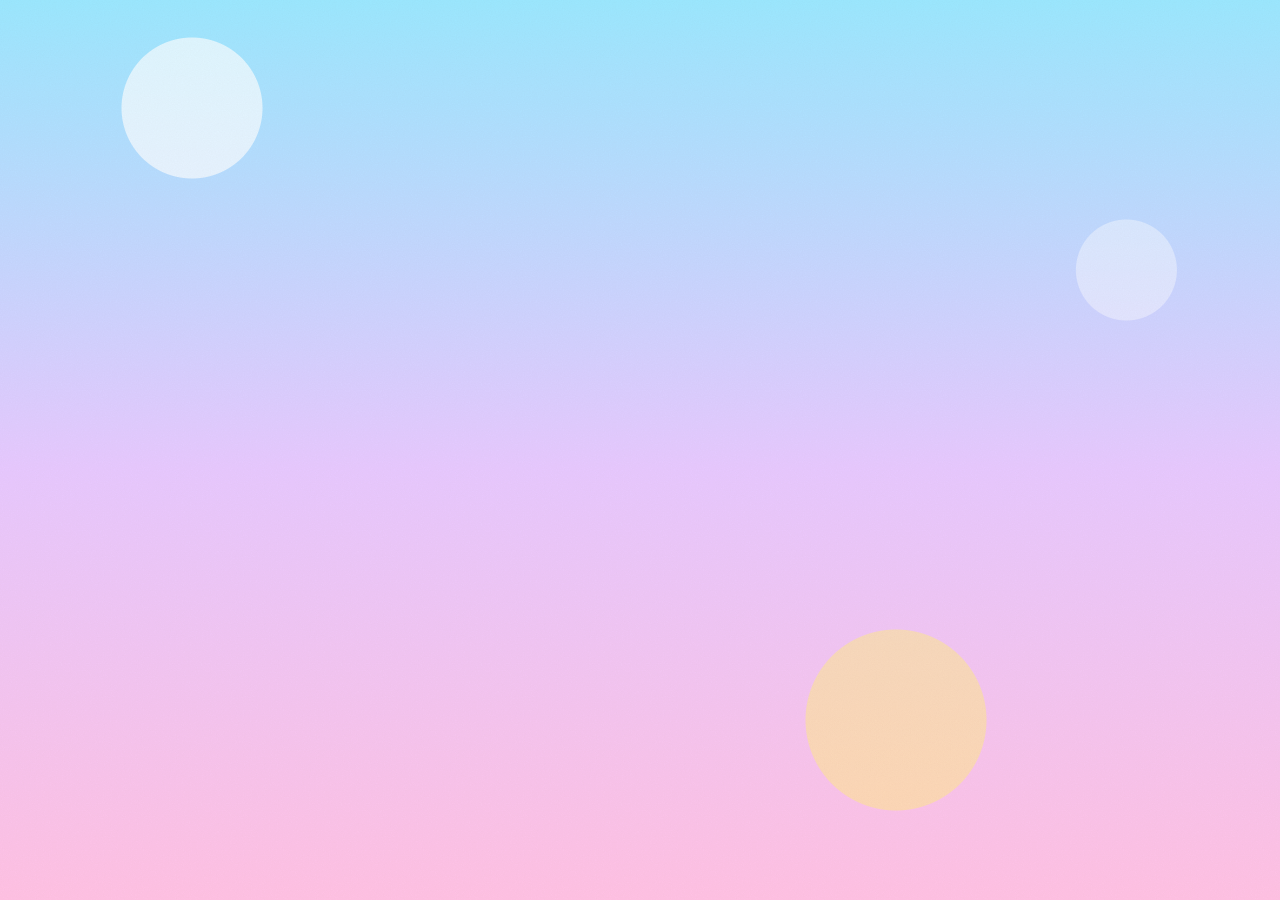
==== src/p1_head.html @ fa589438 "v10: kaynak parçalar ve derlenmiş index.html" ====
<!DOCTYPE html>
<html lang="tr">
<head>
<meta charset="UTF-8">
<meta name="viewport" content="width=device-width,initial-scale=1,maximum-scale=1,user-scalable=no,viewport-fit=cover">
<meta name="theme-color" content="#FFE3EA">
<meta name="description" content="Mesafeler Uçar Gider — Bird &amp; Birdie'nin uzak mesafe aşkını anlatan cozy birleştirme (merge) oyunu. Distances Fly Away: a cozy merge game.">
<meta name="apple-mobile-web-app-capable" content="yes"><meta name="mobile-web-app-capable" content="yes">
<meta property="og:title" content="Mesafeler Uçar Gider"><meta property="og:description" content="Mektupları birleştir, kargola, mesafeleri kısalt. Cozy bir uzak mesafe aşkı oyunu 💞"><meta property="og:type" content="website">
<link rel="icon" href="data:image/svg+xml,%3Csvg xmlns='http://www.w3.org/2000/svg' viewBox='0 0 100 100'%3E%3Ctext y='.9em' font-size='90'%3E%F0%9F%90%A5%3C/text%3E%3C/svg%3E">
<link rel="manifest" href="manifest.webmanifest">
<link rel="apple-touch-icon" href="icon-192.png">
<title>Mesafeler Uçar Gider</title>
<style>
:root{
  --ink:#6B4A45;--ink2:#A07A74;--paper:#FFFBF4;--pink:#FF8FB0;--pinkd:#E2638A;--pink2:#FFC4D3;
  --bg1:#FFEFF3;--bg2:#FFF7E8;--bg3:#FCE6C6;
  --tray1:#F4C79C;--tray2:#E6A675;--trayE:#B97A4E;--cell:#FFF7EC;--cellS:#F0D6BE;
  --sh:rgba(120,70,60,.28);
  --bw:max(250px,min(calc(100vw - 24px),420px,calc(100vh - 540px)));
  --bw:max(250px,min(calc(100vw - 24px),420px,calc(100dvh - 470px)));
  --cs:calc((var(--bw) - 40px)/5);
}
body[data-theme=autumn]{--bg1:#FFE6CC;--bg2:#FFF1DA;--bg3:#F6D3A6;--pink:#F59A4B;--pinkd:#D9741E;--pink2:#FFD2A8;--tray1:#CF935F;--tray2:#AE6B40;--trayE:#7B4A2B;--cell:#FFEFD9;--cellS:#EBCDA6}
body[data-theme=snow]{--bg1:#E4F2FF;--bg2:#F4FAFF;--bg3:#D3E8FA;--pink:#6EB5F2;--pinkd:#3F8FD6;--pink2:#BFE0FA;--tray1:#D3E8F9;--tray2:#A8CBEA;--trayE:#6A97C0;--cell:#F7FBFF;--cellS:#D3E5F4}
*{box-sizing:border-box;-webkit-tap-highlight-color:transparent}
html,body{margin:0;min-height:100%}
body{font-family:ui-rounded,"SF Pro Rounded","Nunito","Quicksand","Trebuchet MS",system-ui,sans-serif;color:var(--ink);background:linear-gradient(180deg,var(--bg1) 0%,var(--bg2) 55%,var(--bg3) 100%) fixed;-webkit-user-select:none;user-select:none;touch-action:manipulation;overscroll-behavior:none;overflow-x:hidden;transition:background .6s}
body::before{content:"";position:fixed;inset:0;pointer-events:none;z-index:0;opacity:.55;mix-blend-mode:multiply;background:url("data:image/svg+xml,%3Csvg xmlns='http://www.w3.org/2000/svg' width='140' height='140'%3E%3Cfilter id='n'%3E%3CfeTurbulence type='fractalNoise' baseFrequency='.85' numOctaves='2' stitchTiles='stitch'/%3E%3CfeColorMatrix values='0 0 0 0 .55 0 0 0 0 .38 0 0 0 0 .33 0 0 0 .25 0'/%3E%3C/filter%3E%3Crect width='100%25' height='100%25' filter='url(%23n)'/%3E%3C/svg%3E")}
button{font:inherit;color:inherit}
input,textarea{font:inherit;color:var(--ink);-webkit-user-select:text;user-select:text}
#bg{position:fixed;inset:0;pointer-events:none;overflow:hidden;z-index:0}
#bg span{position:absolute;bottom:-40px;opacity:.5;animation:drift linear infinite}
@keyframes drift{0%{transform:translateY(0) rotate(0)}100%{transform:translateY(-110vh) rotate(30deg)}}
.awning{position:relative;z-index:3;height:16px;background:repeating-linear-gradient(90deg,var(--pink) 0 22px,#fff 22px 44px);border-bottom:3px solid var(--ink)}
.awning::after{content:"";position:absolute;left:0;right:0;top:100%;height:11px;background:radial-gradient(circle at 11px 0,var(--pink) 10px,transparent 10.5px) 0 0/44px 11px repeat-x,radial-gradient(circle at 33px 0,#fff 10px,transparent 10.5px) 0 0/44px 11px repeat-x;filter:drop-shadow(0 2px 0 var(--ink))}
#app{position:relative;z-index:1;max-width:460px;margin:0 auto;padding:16px 12px 26px;display:flex;flex-direction:column;gap:9px}
.panel{background:var(--paper);border:2.5px solid var(--ink);border-radius:20px;box-shadow:0 4px 0 rgba(107,74,69,.28)}

/* header */
.top{display:flex;align-items:center;gap:6px}
.logo{flex:1;min-width:0;line-height:1;position:relative;padding-top:12px}
.logoCat{position:absolute;left:2px;top:-6px;width:34px;height:26px;pointer-events:none}
.l1{display:block;font-size:clamp(14px,4.6vw,19px);overflow:hidden;text-overflow:ellipsis;font-weight:900;color:#fff;-webkit-text-stroke:5px var(--ink);paint-order:stroke fill;letter-spacing:.2px;text-shadow:0 2px 0 var(--ink);white-space:nowrap}
.l2{display:block;white-space:nowrap;overflow:hidden;text-overflow:ellipsis;font-size:11px;font-weight:900;color:var(--pinkd);margin-top:3px}
.hpill{background:var(--paper);border:2.5px solid var(--ink);border-radius:99px;padding:4px 10px;font-weight:900;font-size:14px;box-shadow:0 3px 0 rgba(107,74,69,.28);display:flex;gap:4px;align-items:center}
.hpill.bump{animation:bump .4s}
@keyframes bump{50%{transform:scale(1.18)}}
.ibtn{position:relative;width:36px;height:36px;border:2.5px solid var(--ink);border-radius:50%;background:var(--paper);box-shadow:0 3px 0 rgba(107,74,69,.28);font-size:17px;cursor:pointer;padding:0;line-height:1}
.ibtn:active{transform:translateY(2px);box-shadow:0 1px 0 rgba(107,74,69,.28)}
.dot{position:absolute;top:-3px;right:-3px;width:13px;height:13px;border-radius:50%;background:#FF4F7B;border:2px solid #fff;display:none;animation:pulse 1.2s infinite}
.dot.on{display:block}

/* distance */
.distance{padding:8px 12px 6px}
.d-top{display:flex;justify-content:space-between;align-items:baseline;font-size:11px;font-weight:900;color:var(--ink2);gap:6px}
.d-top>span:first-child,.d-top>span:last-child{flex:1;min-width:0;white-space:nowrap;overflow:hidden;text-overflow:ellipsis}
.d-top>span:last-child{text-align:right}
.d-top .km{flex:none;font-size:20px;color:var(--ink);font-weight:900}
.d-top .km small{font-size:11px;color:var(--ink2);font-weight:900}
.track{--p:0;position:relative;height:38px;margin-top:2px}
.bar{position:absolute;left:17px;right:17px;top:15px;height:11px;border-radius:99px;border:2px solid var(--ink);background:repeating-linear-gradient(90deg,var(--pink2) 0 8px,#fff 8px 14px);overflow:hidden}
.fill{height:100%;width:calc(var(--p)*100%);background:linear-gradient(90deg,var(--pink2),var(--pink))}
.runner,.runner2,.goal{position:absolute;top:0;width:38px;height:38px}
.runner{left:calc((100% - 34px)*var(--p) - 2px);z-index:2}
.runner2{left:calc((100% - 34px)*var(--p) - 30px);top:8px;width:30px;height:30px;z-index:1;animation:trot .6s infinite}
.goal{right:-3px}
.runner svg,.runner2 svg,.goal svg{width:100%;height:100%;display:block}
.track.close .goal{animation:bounce .7s infinite}
@keyframes bounce{50%{transform:translateY(-4px)}}
@keyframes trot{50%{transform:translateY(-2px)}}

/* order + feed */
.row{display:flex;gap:8px;align-items:stretch}
.order{flex:1;min-width:0;padding:8px 10px 10px;position:relative;transition:transform .3s,opacity .3s,background .3s}
.order.swap{animation:slideIn .45s}
@keyframes slideIn{0%{transform:translateX(-30px);opacity:0}100%{transform:none;opacity:1}}
.order.done{background:#EEFFF4}
.order.rushing{background:#FFF6D8}
.o-head{display:flex;justify-content:space-between;align-items:center;gap:6px;font-weight:900;font-size:12.5px}
.o-head span{min-width:0;overflow:hidden;text-overflow:ellipsis;white-space:nowrap}
.o-head em{flex:none;font-style:normal;font-size:10.5px;background:#FFE9A8;border:2px solid var(--ink);border-radius:99px;padding:1px 7px;color:var(--ink);white-space:nowrap}
.o-say{margin:4px 0 6px;font-size:11.5px;font-weight:800;color:var(--ink2);line-height:1.25}
.rush{display:none;position:relative;height:14px;border-radius:99px;border:2px solid var(--ink);background:#fff;margin-bottom:6px;overflow:hidden}
.rush.on{display:block}
.rush i{display:block;height:100%;width:100%;background:linear-gradient(90deg,#FFB347,#FF6B6B);transform-origin:left;transition:width .4s linear}
.rush span{position:absolute;inset:0;display:grid;place-items:center;font-size:9.5px;font-weight:900;color:var(--ink)}
.reqs{display:flex;flex-wrap:wrap;gap:6px}
.req{flex:1 1 104px;display:flex;align-items:center;gap:7px;padding:4px 7px;border-radius:15px;background:#fff;border:2.5px dashed var(--pink);cursor:pointer;min-width:0;transition:transform .15s,background .2s}
.req .rt{display:flex;flex-direction:column;line-height:1.1;min-width:0}
.req .rt b{font-size:10.5px;font-weight:900}
.req .rt span{font-size:12px;font-weight:900;color:var(--pinkd)}
.req.want{border-color:#4FBF8B;background:#EEFFF6;animation:pulse 1s infinite}
.req.over{transform:scale(1.07);background:#FFF2F7;border-style:solid}
.req.ok{opacity:.7;border-style:solid;border-color:#7ACFA3;background:#F3FFF8}
.req.ok .rt span{color:#2FA06F}
@keyframes pulse{50%{transform:scale(1.05)}}
.mini{width:38px;height:38px;border-radius:13px;background:radial-gradient(circle at 30% 25%,#fff,var(--t1) 55%,var(--t2));border:2px solid var(--ink);display:grid;place-items:center;flex:none;position:relative}
.mini svg{width:84%;height:84%}
.req.ok .mini::after{content:"✔";position:absolute;right:-6px;bottom:-6px;width:16px;height:16px;border-radius:50%;background:#4FBF8B;color:#fff;font-size:10px;display:grid;place-items:center;border:2px solid #fff}

.feed{position:relative;flex:none;width:104px;min-height:132px;border-radius:20px;overflow:hidden;border:3px solid var(--ink);box-shadow:0 4px 0 rgba(107,74,69,.28);background:#FFE9F0}
.scene{position:absolute;inset:0;width:100%;height:100%}
.live{position:absolute;top:5px;left:5px;z-index:3;font-size:9px;font-weight:900;color:#fff;background:#FF5E84;border:1.5px solid var(--ink);border-radius:99px;padding:1px 6px;display:flex;gap:4px;align-items:center}
.live i{width:6px;height:6px;border-radius:50%;background:#fff;animation:blink 1.2s infinite}
@keyframes blink{50%{opacity:.2}}
.fname{position:absolute;bottom:3px;left:50%;transform:translateX(-50%);z-index:3;font-size:9.5px;font-weight:900;color:#fff;background:rgba(107,74,69,.7);border-radius:99px;padding:1px 8px;white-space:nowrap;max-width:96%;overflow:hidden;text-overflow:ellipsis}
#feedBird{position:absolute;left:50%;bottom:18px;width:78px;margin-left:-34px;z-index:2}
#feedCat{position:absolute;left:2px;bottom:16px;width:38px;z-index:3}
.pip{position:absolute;right:4px;top:24px;width:34px;height:34px;border-radius:12px;border:2px solid var(--ink);background:#CFE9FF;z-index:4;overflow:hidden;box-shadow:0 2px 0 rgba(0,0,0,.15)}
.pip svg{width:120%;height:120%;margin:-8% 0 0 -10%}
.fb-in{transform-origin:50% 90%}
.hop .fb-in{animation:hop .55s ease-in-out 3}
@keyframes hop{0%,100%{transform:translateY(0) scale(1,1)}30%{transform:translateY(-14px) scale(.96,1.05)}60%{transform:translateY(0) scale(1.05,.95)}}
.idle .fb-in{animation:breathe 3s ease-in-out infinite}
@keyframes breathe{50%{transform:scale(1.03,.98)}}
.fsay{position:absolute;top:26px;left:5px;right:5px;z-index:5;background:#fff;border:2px solid var(--ink);border-radius:12px;padding:3px 6px;font-size:9.5px;font-weight:900;text-align:center;line-height:1.2;opacity:0;transform:translateY(4px) scale(.9);transition:.25s}
.fsay.show{opacity:1;transform:none}
.fhl{position:absolute;inset:0;pointer-events:none;overflow:hidden;z-index:6}
.fh{position:absolute;bottom:40px;font-size:15px;animation:fup 1.6s ease-out forwards}
@keyframes fup{0%{opacity:0;transform:translateY(0) scale(.5)}20%{opacity:1}100%{opacity:0;transform:translateY(-80px) scale(1.2)}}

/* svg critters */
.eyes{transform-origin:60px 57px;animation:eblink 4.2s infinite}
.ceyes{transform-origin:60px 52px;animation:eblink 5s infinite}
@keyframes eblink{0%,93%,100%{transform:scaleY(1)}96%{transform:scaleY(.08)}}
.wl{transform-origin:24px 62px}.wr{transform-origin:96px 62px}
.flap .wl{animation:flapL .5s ease-in-out infinite}
.flap .wr{animation:flapR .5s ease-in-out infinite}
@keyframes flapL{50%{transform:rotate(-22deg)}}
@keyframes flapR{50%{transform:rotate(22deg)}}
.tail{transform-origin:92px 98px;animation:wag 2.6s ease-in-out infinite}
@keyframes wag{50%{transform:rotate(12deg)}}
.steam{animation:steam 2.4s ease-in-out infinite}
@keyframes steam{0%,100%{opacity:.25;transform:translateY(1px)}50%{opacity:.8;transform:translateY(-2px)}}

/* board */
.boardWrap{display:flex;justify-content:center;padding-top:26px}
.boardBox{position:relative;width:var(--bw)}
.bcat{position:absolute;left:14px;top:-30px;width:78px;height:44px;z-index:3;cursor:pointer}
.bcat svg{width:100%;height:100%;display:block;overflow:visible}
.bcat:active{transform:scale(.95)}
.bcat2{position:absolute;right:16px;top:-22px;width:56px;height:36px;z-index:3;cursor:pointer}
.bcat2 svg{width:100%;height:100%;display:block;overflow:visible}
.board{position:relative;z-index:2;width:var(--bw);height:var(--bw);padding:8px;display:grid;grid-template-columns:repeat(5,1fr);grid-template-rows:repeat(5,1fr);gap:6px;border-radius:28px;border:4px solid var(--trayE);background:repeating-linear-gradient(97deg,rgba(255,255,255,.09) 0 3px,transparent 3px 11px),linear-gradient(160deg,var(--tray1),var(--tray2));box-shadow:0 7px 0 var(--trayE),0 0 0 2.5px var(--ink),0 16px 28px var(--sh);touch-action:none}
.cell{position:relative;border-radius:17px;background:var(--cell);border:2px solid rgba(107,74,69,.32);box-shadow:inset 0 -4px 0 var(--cellS);display:flex;align-items:center;justify-content:center;transition:transform .12s,background .15s}
.cell.empty::after{content:"🐾";font-size:calc(var(--cs)*.34);opacity:.1;filter:grayscale(1)}
.cell.sel{outline:3px solid var(--pink);outline-offset:-1px;transform:translateY(-2px);background:#FFF0F5}
.cell.sel .item{animation:wob 1s ease-in-out infinite}
.cell.hint{box-shadow:inset 0 0 0 3px #8EE0B8,inset 0 -4px 0 #CDEFDD}
.cell.over{background:#FFE6F0;transform:scale(1.06)}
.cell.dragging .item{opacity:.25}
.cell.spot{animation:spot 1s ease-in-out infinite;z-index:2}
.spot{animation:spot 1s ease-in-out infinite}
@keyframes spot{50%{box-shadow:0 0 0 4px #FFD66B,0 0 16px 6px rgba(255,200,60,.7)}}
@keyframes wob{25%{transform:rotate(-5deg)}75%{transform:rotate(5deg)}}
.item{width:90%;height:90%;border-radius:36%;position:relative;display:flex;align-items:center;justify-content:center;background:radial-gradient(circle at 32% 25%,#fff 0,var(--t1) 52%,var(--t2) 100%);box-shadow:inset 0 -5px 0 rgba(0,0,0,.06),0 3px 0 var(--t3);border:2.5px solid var(--ink);cursor:grab;pointer-events:none}
.item .ico{width:80%;height:80%;overflow:visible}
.item .lv{position:absolute;right:-5px;bottom:-5px;min-width:calc(var(--cs)*.3);height:calc(var(--cs)*.3);padding:0 3px;border-radius:99px;background:var(--t3);color:#fff;font-style:normal;font-size:calc(var(--cs)*.2);font-weight:900;display:grid;place-items:center;border:2px solid var(--ink);text-shadow:0 1px 0 rgba(0,0,0,.25)}
.item .paw{position:absolute;left:-3px;top:-4px;font-size:calc(var(--cs)*.22);filter:drop-shadow(0 1px 0 #fff);transform:rotate(-20deg)}
.t1{--t1:#FFE3EA;--t2:#FFC4D3;--t3:#F59AB3}
.t2{--t1:#E2F6EA;--t2:#B9E8CD;--t3:#6CC59A}
.t3{--t1:#FBEBD6;--t2:#F0CFA6;--t3:#D49A5B}
.t4{--t1:#EDE5FD;--t2:#D1C2F6;--t3:#9B82E0}
.t5{--t1:#E0F2FF;--t2:#B6DCF8;--t3:#5AA8E6}
.t6{--t1:#FFF3C4;--t2:#FFDE7E;--t3:#F2B01E}
.kx{--t1:#FFF3C4;--t2:#FFD98A;--t3:#F2B01E;animation:boxShine 1.6s ease-in-out infinite}
@keyframes boxShine{50%{box-shadow:inset 0 -5px 0 rgba(0,0,0,.06),0 3px 0 var(--t3),0 0 14px 3px rgba(255,210,80,.8)}}
.item.t6{animation:goldGlow 1.8s ease-in-out infinite}
@keyframes goldGlow{50%{box-shadow:inset 0 -5px 0 rgba(0,0,0,.06),0 3px 0 var(--t3),0 0 16px 4px rgba(255,210,80,.8)}}
.a-spawn{animation:pop .26s cubic-bezier(.3,1.6,.5,1)}
.a-merge{animation:mergePop .3s ease-out}
.a-move{animation:land .18s ease-out}
.a-unlock{animation:shakeY .35s}
@keyframes pop{0%{transform:scale(.15) rotate(-14deg);opacity:0}60%{transform:scale(1.18) rotate(4deg);opacity:1}100%{transform:scale(1)}}
@keyframes mergePop{0%{transform:scale(.6)}45%{transform:scale(1.32)}70%{transform:scale(.92)}100%{transform:scale(1)}}
@keyframes land{0%{transform:scale(1.15)}60%{transform:scale(.94)}100%{transform:scale(1)}}
@keyframes shakeY{20%{transform:rotate(-10deg) scale(1.1)}50%{transform:rotate(9deg) scale(1.12)}80%{transform:rotate(-4deg)}}
.cell.locked .item{filter:saturate(.6);opacity:.6}
.lock{position:absolute;inset:6%;border-radius:36%;background:rgba(255,255,255,.62);border:2.5px dashed var(--pink);display:flex;flex-direction:column;align-items:center;justify-content:center;font-size:calc(var(--cs)*.3);font-weight:900;cursor:pointer;pointer-events:none}
.lock small{font-size:calc(var(--cs)*.2);color:var(--pinkd);font-weight:900}
.ghost{position:fixed;left:0;top:0;z-index:60;pointer-events:none;display:flex;align-items:center;justify-content:center;filter:drop-shadow(0 10px 8px rgba(120,60,80,.25))}

/* nest row */
.nestRow{display:flex;align-items:center;gap:7px}
.nest,.kit{flex:none;border:0;background:none;padding:0;cursor:pointer;position:relative}
.nest{width:100px}
.nest svg.ns{width:100px;height:80px;display:block;filter:drop-shadow(0 6px 5px rgba(150,90,70,.3))}
.nest:active svg.ns{transform:scale(.94)}
.nlabel{display:block;margin-top:-3px;font-size:10.5px;font-weight:900;text-align:center;line-height:1.1}
.nchick{animation:nb 2.6s ease-in-out infinite;transform-origin:70px 76px}
@keyframes nb{50%{transform:translateY(-3px) scale(1.02)}}
@keyframes shk{20%{transform:translateX(-6px)}40%{transform:translateX(6px)}60%{transform:translateX(-4px)}80%{transform:translateX(4px)}}
.shake{animation:shk .4s}
.kit{width:70px;text-align:center}
.kitArt{position:relative;width:70px;height:62px}
.kitArt .kc{position:absolute;left:50%;margin-left:-22px;top:-4px;width:44px}
.kitArt .kb{position:absolute;left:0;bottom:0;width:70px;display:block}
.kitArt .kc svg{width:100%;display:block}
.kbadge{position:absolute;right:0;top:2px;min-width:22px;height:22px;border-radius:99px;background:var(--pink);color:#fff;border:2px solid var(--ink);font-size:12px;font-weight:900;display:grid;place-items:center;z-index:3}
.kit:active .kitArt{transform:scale(.94)}
.kit.empty .kc{filter:grayscale(.7);opacity:.6}
.energy{flex:1;min-width:0;padding:7px 9px}
.e-top{font-weight:900;font-size:11.5px;display:flex;align-items:baseline;gap:4px;white-space:nowrap}
.e-top b{font-size:18px}
.e-top small{color:var(--ink2);font-size:10.5px}
.ebar{height:11px;border-radius:99px;border:2px solid var(--ink);background:#FFF0D2;margin:4px 0 3px;overflow:hidden}
.ebar i{display:block;height:100%;width:100%;background:linear-gradient(90deg,#FFD66B,#FFB347);transition:width .3s}
.e-note{font-size:10px;font-weight:800;color:var(--ink2);line-height:1.15}
.pill{flex:none;border:2.5px solid var(--ink);border-radius:16px;background:var(--paper);padding:5px 7px;font-weight:900;font-size:12px;line-height:1.15;box-shadow:0 3px 0 rgba(107,74,69,.28);cursor:pointer;text-align:center}
.pill small{display:block;font-size:10px;color:var(--pinkd)}
.pill:active{transform:translateY(2px);box-shadow:0 1px 0 rgba(107,74,69,.28)}
.pill[disabled]{opacity:.45}

/* collection */
.coll{display:flex;flex-wrap:wrap;align-items:center;justify-content:space-between;padding:7px 10px;row-gap:5px}
.cchips{width:100%;display:flex;gap:6px;justify-content:center}.cchip{width:32px;height:32px;border:2px solid var(--ink);border-radius:11px;background:#fff;padding:2px;cursor:pointer;opacity:.7}.cchip svg{width:100%;height:100%}.cchip.on{background:#FFE9F0;border-color:var(--pinkd);opacity:1}
.crow{width:100%;display:flex;align-items:center;justify-content:space-between}
.coll .arr{color:var(--pink);font-weight:900;font-size:14px}
.ct{border:0;width:42px;padding:3px 0 2px;border-radius:13px;background:#F1E6E2;display:flex;flex-direction:column;align-items:center;font-size:10px;line-height:1.1;cursor:pointer;filter:grayscale(1);opacity:.6}
.ct svg{width:30px;height:30px}
.ct small{font-size:9px;font-weight:900;color:var(--ink2)}
.ct.on{background:radial-gradient(circle at 30% 25%,#fff,var(--t1) 55%,var(--t2));border:2px solid var(--ink);filter:none;opacity:1}

.bottom{display:flex;gap:8px;align-items:center;justify-content:center;flex-wrap:wrap}
.hint-txt{font-size:11px;font-weight:800;color:var(--ink2);text-align:center;width:100%}
.btn{border:2.5px solid var(--ink);border-radius:99px;padding:9px 16px;font-weight:900;font-size:14px;color:#fff;background:linear-gradient(#FF9DB8,var(--pink));box-shadow:0 4px 0 var(--ink);cursor:pointer;text-shadow:0 1px 0 rgba(0,0,0,.25)}
.btn:active{transform:translateY(3px);box-shadow:0 1px 0 var(--ink)}
.btn.soft{background:var(--paper);color:var(--ink);text-shadow:none}
.btn.danger{background:linear-gradient(#FFB08A,#FF8C6B)}
.btn.sm{padding:6px 12px;font-size:12.5px}
.btn[disabled]{opacity:.5;pointer-events:none}
.lnk{border:0;background:none;color:var(--ink2);font-weight:900;font-size:11.5px;text-decoration:underline;cursor:pointer;padding:4px}

/* toast / float */
.toast{position:fixed;top:12px;left:50%;transform:translate(-50%,-110px);background:var(--paper);border:2.5px solid var(--ink);border-radius:99px;padding:8px 16px;font-weight:900;font-size:13px;box-shadow:0 4px 0 rgba(107,74,69,.3);z-index:120;transition:transform .32s cubic-bezier(.3,1.4,.5,1);max-width:92vw;text-align:center}
.toast.show{transform:translate(-50%,0)}
.float{position:fixed;z-index:80;pointer-events:none;font-weight:900;font-size:18px;color:#FF5D8F;text-shadow:0 2px 0 #fff,0 0 8px #fff;white-space:nowrap;animation:flt 1.5s ease-out forwards}
.float.km{color:#2FA06F}
@keyframes flt{0%{opacity:0;transform:translate(-50%,-30%) scale(.6)}15%{opacity:1;transform:translate(-50%,-60%) scale(1.15)}100%{opacity:0;transform:translate(-50%,-190%) scale(1)}}

/* modals */
.modal{position:fixed;inset:0;background:rgba(107,74,69,.42);backdrop-filter:blur(3px);display:none;align-items:center;justify-content:center;z-index:90;padding:14px}
.modal.open{display:flex}
.mcard{position:relative;width:100%;max-width:380px;max-height:92vh;max-height:92dvh;overflow:auto;background:var(--paper);border:3px solid var(--ink);border-radius:26px;padding:16px 14px;box-shadow:0 7px 0 rgba(107,74,69,.35),0 24px 50px rgba(80,40,40,.35);animation:pop .4s cubic-bezier(.3,1.5,.5,1);text-align:center}
.mcard.wide{max-width:420px}
.mhead{display:flex;align-items:center;justify-content:space-between;margin-bottom:6px}
.mhead h2{margin:0;font-size:20px;font-weight:900}
.x{width:32px;height:32px;border-radius:50%;border:2.5px solid var(--ink);background:#fff;font-weight:900;cursor:pointer;line-height:1}
.mcard h2{margin:0 0 4px;font-size:21px;font-weight:900}
.mrow{display:flex;align-items:center;justify-content:space-between;gap:8px;padding:9px 11px;background:#fff;border:2px solid var(--ink);border-radius:16px;margin:7px 0;font-weight:900;text-align:left;font-size:13.5px}
.mrow small{display:block;font-size:10.5px;color:var(--ink2);font-weight:800}
.mrow input[type=range]{width:100%;accent-color:var(--pink)}
.mrow input[type=text]{width:100%;border:2px solid var(--ink);border-radius:10px;padding:6px 8px;background:#fffdf9}
.sw{position:relative;width:50px;height:28px;flex:none}
.sw input{opacity:0;width:0;height:0;position:absolute}
.sw span{position:absolute;inset:0;border-radius:99px;background:#E7D7DB;border:2px solid var(--ink);transition:.2s;cursor:pointer}
.sw span::after{content:"";position:absolute;top:2px;left:2px;width:20px;height:20px;border-radius:50%;background:#fff;border:2px solid var(--ink);transition:.2s}
.sw input:checked+span{background:var(--pink)}
.sw input:checked+span::after{transform:translateX(22px)}
.chips{display:flex;gap:6px;flex-wrap:wrap;margin-top:6px}
.chip{border:2px solid var(--ink);border-radius:99px;background:#fff;padding:4px 10px;font-weight:900;font-size:12px;cursor:pointer}
.chip.on{background:var(--pink);color:#fff;text-shadow:0 1px 0 rgba(0,0,0,.25)}
.chip svg{width:22px;height:22px;vertical-align:middle;margin-right:3px}
.mbtns{display:flex;gap:8px;justify-content:center;flex-wrap:wrap;margin-top:10px}
.tabs{display:flex;gap:5px;margin:4px 0 8px;justify-content:center}
.tabs button{position:relative;flex:1;border:2.5px solid var(--ink);border-radius:14px;background:#fff;padding:6px 0;font-size:17px;cursor:pointer;line-height:1}
.tabs button.on{background:var(--pink2);transform:translateY(-2px);box-shadow:0 3px 0 var(--ink)}
.tabs .dot{top:-5px;right:-3px}
.mbody{text-align:left;font-size:13px;font-weight:800}
.sec{font-size:12px;color:var(--ink2);font-weight:900;margin:10px 2px 4px;text-transform:uppercase;letter-spacing:.4px}
.dcal{display:grid;grid-template-columns:repeat(7,1fr);gap:5px}
.dday{border:2px solid var(--ink);border-radius:12px;background:#fff;padding:4px 1px;text-align:center;font-size:10px;font-weight:900;line-height:1.2;position:relative}
.dday b{display:block;font-size:17px}
.dday.claimed{background:#DDF6E8}
.dday.claimed::after{content:"✔";position:absolute;right:-4px;top:-6px;background:#4FBF8B;color:#fff;border-radius:50%;width:15px;height:15px;font-size:9px;display:grid;place-items:center;border:2px solid #fff}
.dday.today{background:#FFF1B8;animation:pulse 1.2s infinite}
.lrow{display:flex;align-items:center;gap:8px;padding:8px 10px;background:#fff;border:2px solid var(--ink);border-radius:15px;margin:6px 0}
.lrow .li{flex:none;width:36px;height:36px;border-radius:12px;display:grid;place-items:center;font-size:19px;background:var(--pink2);border:2px solid var(--ink)}
.lrow .li svg{width:30px;height:30px}
.lrow .lt{flex:1;min-width:0;line-height:1.2}
.lrow .lt small{display:block;font-size:10.5px;color:var(--ink2);font-weight:800}
.lrow.lock2{opacity:.5;filter:grayscale(1)}
.qbar{height:8px;border-radius:99px;border:1.5px solid var(--ink);background:#FFF0D2;margin-top:4px;overflow:hidden}
.qbar i{display:block;height:100%;background:linear-gradient(90deg,#8EE0B8,#4FBF8B)}
textarea.code{width:100%;height:64px;border:2px solid var(--ink);border-radius:12px;padding:8px;font-size:11px;background:#fffdf9;resize:none;margin-top:6px;word-break:break-all}
input.msg{width:100%;border:2px solid var(--ink);border-radius:12px;padding:8px 10px;background:#fffdf9;margin-top:6px}
.note p{margin:6px 0;font-weight:800;font-size:13.5px;line-height:1.45;color:var(--ink)}
.note .art{display:flex;justify-content:center}
.note .art svg{width:110px;height:110px}
.vscene{display:flex;justify-content:center;align-items:flex-end;position:relative;height:150px;margin-bottom:4px}
.vscene svg{width:110px;height:110px}
.vscene .bl{transform:rotate(7deg) translateX(10px)}
.vscene .br{transform:rotate(-7deg) translateX(-10px)}
.vscene .vc1{position:absolute;left:0;bottom:0;width:62px}
.vscene .vc2{position:absolute;right:0;bottom:0;width:62px}
.vscene .vc1 svg,.vscene .vc2 svg{width:100%;height:auto}
.vscene .bigheart{position:absolute;top:0;left:50%;margin-left:-22px;font-size:44px;animation:bump 1s infinite}
.vstats{display:flex;gap:6px;justify-content:center;margin:10px 0 4px;font-weight:900;font-size:12.5px;flex-wrap:wrap}
.vstats div{background:#fff;border:2px solid var(--ink);border-radius:14px;padding:5px 9px}

/* comic */
.comicCard{max-width:400px}
.cgrid{display:grid;grid-template-columns:1fr 1fr;gap:6px}
.cpanel{position:relative;aspect-ratio:1;border:3px solid var(--ink);border-radius:10px;overflow:hidden;background:#fff;opacity:0;transform:scale(.9) rotate(-1.5deg)}
.cpanel.wide{grid-column:1/-1;aspect-ratio:2/1}
.cpanel.in{animation:panelIn .5s forwards}
@keyframes panelIn{to{opacity:1;transform:none}}
.cpanel svg.bgs{position:absolute;inset:0;width:100%;height:100%}
.cch{position:absolute}
.cch svg{width:100%;height:auto;display:block}
.cbub{position:absolute;background:#fff;border:2px solid var(--ink);border-radius:12px;padding:3px 6px;font-size:9.5px;font-weight:900;line-height:1.2;max-width:62%;text-align:left;z-index:3}
.cpanel.wide .cbub{font-size:11px;max-width:48%}
.cbub::after{content:"";position:absolute;bottom:-7px;left:14px;width:9px;height:9px;background:#fff;border-right:2px solid var(--ink);border-bottom:2px solid var(--ink);transform:rotate(45deg)}
.cbub.r::after{left:auto;right:14px}
.ccap{position:absolute;left:0;top:0;background:#FFE9A8;border-right:2px solid var(--ink);border-bottom:2px solid var(--ink);font-size:8.5px;font-weight:900;padding:2px 6px;z-index:4;border-radius:0 0 8px 0}

/* coach / roam */
.coach{position:fixed;left:50%;bottom:10px;transform:translate(-50%,160%);width:min(94vw,400px);z-index:85;background:#FFF6D6;border:3px solid var(--ink);border-radius:22px;padding:8px 10px;display:flex;gap:8px;align-items:center;box-shadow:0 5px 0 rgba(107,74,69,.35);transition:transform .4s cubic-bezier(.3,1.3,.5,1)}
.coach.show{transform:translate(-50%,0)}
.coach .cav{flex:none;width:52px;height:52px}
.coach .cav svg{width:100%;height:100%}
.coach .ctxt{flex:1;font-size:12.5px;font-weight:800;line-height:1.25}
.coach .ctxt b{display:block;font-size:13px}
.coach .cbtn{display:flex;flex-direction:column;align-items:center;gap:2px}
.roam{position:fixed;left:0;bottom:4px;z-index:40;pointer-events:none;width:100%;height:60px}
.roamCat{position:absolute;bottom:0;width:56px;pointer-events:auto;cursor:pointer;will-change:transform}
.roamCat .walk{animation:walk .5s ease-in-out infinite}
.roamCat svg{width:100%;display:block}
@keyframes walk{0%,100%{transform:translateY(0) rotate(-3deg)}50%{transform:translateY(-5px) rotate(3deg)}}
@media (prefers-reduced-motion:reduce){#bg{display:none}.item,.cell,.nchick,.tail{animation:none!important}}
#fx{position:fixed;inset:0;pointer-events:none;z-index:110;width:100%;height:100%}
.peyes{transform-origin:39px 22px;animation:eblink 4.6s infinite}
.item .ico.cat{width:100%;height:100%;margin-top:6%}

/* giriş ekranı */
#title{position:fixed;inset:0;z-index:80;display:none;flex-direction:column;align-items:center;overflow:hidden;background:linear-gradient(180deg,#BFE3F5 0%,#FFE3EC 52%,#FFD9B8 100%);opacity:0;transition:opacity .5s}
#title.show{display:flex}#title.vis{opacity:1}
#title>*{position:relative;z-index:2}
.tsky{position:absolute!important;inset:0;z-index:0!important;pointer-events:none}
.tcloud{position:absolute;font-style:normal;font-size:54px;opacity:.9;animation:tdrift 40s linear infinite}
.tcloud.c1{top:12%;left:-20%}.tcloud.c2{top:30%;left:-30%;font-size:38px;animation-duration:55s;animation-delay:-20s}.tcloud.c3{top:5%;left:-10%;font-size:30px;animation-duration:70s;animation-delay:-45s}
@keyframes tdrift{to{transform:translateX(150vw)}}
.tsun{position:absolute;right:12%;top:9%;width:62px;height:62px;border-radius:50%;background:#FFE08A;border:3px solid var(--ink);box-shadow:0 0 0 10px rgba(255,224,138,.4)}
.ttop{align-self:flex-end;display:flex;gap:8px;padding:14px 14px 0}
.tlogo{text-align:center;margin-top:4px;padding:0 10px}
.tl0{font-weight:900;font-size:13px;color:var(--pinkd);letter-spacing:1px}
.tl1{font-weight:900;font-size:clamp(42px,14vw,64px);line-height:.95;color:#fff;-webkit-text-stroke:9px var(--ink);paint-order:stroke fill;text-shadow:0 5px 0 var(--ink);transform:rotate(-3deg)}
.tl1.b{color:#FFC4D3;transform:rotate(2deg);margin-top:2px}
.tl2{margin-top:12px;font-weight:900;font-size:12.5px;color:var(--ink);background:rgba(255,251,244,.85);border:2px solid var(--ink);border-radius:99px;display:inline-block;padding:4px 12px}
.tscene{position:relative;width:100%;max-width:460px;flex:1;min-height:200px}
.tpath{position:absolute;left:0;right:0;top:4%;width:100%;height:40%}
.tb{position:absolute;bottom:20%;width:30%;max-width:130px;animation:tbob 3s ease-in-out infinite;z-index:3}
.tb.l{left:5%}.tb.r{right:5%;animation-delay:-1.5s}
.tb svg,.tcatL svg,.tcatR svg{width:100%;height:auto;display:block}
@keyframes tbob{50%{transform:translateY(-8px)}}
.tcatL{position:absolute;left:34%;bottom:7%;width:17%;max-width:70px;z-index:3}
.tcatR{position:absolute;right:33%;bottom:5%;width:17%;max-width:70px;z-index:3;animation:tbob 4s ease-in-out infinite}
.thills{position:absolute;left:0;right:0;bottom:0;width:100%;height:38%;z-index:1}
.tmenu{display:flex;flex-direction:column;gap:10px;width:min(300px,82vw);padding:8px 0 6px;z-index:4;margin-top:-26px}
.tbtn{font-size:16px;padding:12px 18px}
.tbtn.big{font-size:20px;padding:14px 18px;animation:tpulse 2s ease-in-out infinite}
@keyframes tpulse{50%{transform:scale(1.04)}}
.tfoot{font-size:11px;font-weight:900;color:var(--ink2);padding:4px 0 14px;text-align:center}
.slot{display:flex;align-items:center;gap:8px;padding:9px 10px;background:#fff;border:2.5px solid var(--ink);border-radius:16px;margin:8px 0}
.slot.on{background:#FFF0F4;border-color:var(--pinkd)}
.slot .si{font-size:26px}.slot .st{flex:1;font-weight:900;font-size:13px;line-height:1.25}.slot .st small{display:block;font-size:10.5px;color:var(--ink2)}
.slot .sb{display:flex;flex-direction:column;gap:5px}

/* ===== SAGA ===== */
#scene{position:fixed;left:0;right:0;bottom:0;height:38vh;z-index:0;pointer-events:none;opacity:.9}
#scene svg{width:100%;height:100%;display:block}
body[data-theme=bosphorus]{--bg1:#CFE6FA;--bg2:#FFE6EE;--bg3:#FFD9C2}
body[data-theme=forest]{--bg1:#D7EFD9;--bg2:#EAF7E6;--bg3:#BFE0C0}
body[data-theme=steppe]{--bg1:#FFF1C9;--bg2:#FFF7E2;--bg3:#F2D8A0}
body[data-theme=cappa]{--bg1:#FFD9CC;--bg2:#FFEDE0;--bg3:#F7C4A8}
body[data-theme=taurus]{--bg1:#DCEBFA;--bg2:#F1F8FF;--bg3:#C9DDF0}
body[data-theme=plain]{--bg1:#FFF6D2;--bg2:#F4FAE0;--bg3:#E3EFB8}
body[data-theme=sea]{--bg1:#C9F0F2;--bg2:#E6FAF8;--bg3:#B4E3E8}
body[data-theme=adana]{--bg1:#FFD9B8;--bg2:#FFEBD6;--bg3:#F5BE96}
.lvcard{padding:7px 10px 8px}
.lv-top{display:flex;align-items:center;gap:8px}
.lv-t{flex:1;font-weight:900;font-size:13px;line-height:1.15;min-width:0}
.lv-t small{display:block;font-size:10.5px;color:var(--ink2);font-weight:800}
.mapbtn{border:2.5px solid var(--ink);background:#fff;border-radius:12px;font-size:17px;width:36px;height:32px;cursor:pointer;box-shadow:0 3px 0 rgba(107,74,69,.28)}
.mapbtn:active{transform:translateY(2px);box-shadow:none}
.goals{display:flex;flex-wrap:wrap;gap:6px;margin-top:6px}
.gl{display:flex;align-items:center;gap:5px;background:#FFF4F7;border:2px solid var(--ink);border-radius:13px;padding:2px 8px 2px 3px;font-weight:900;font-size:12px}
.gl.ok{background:#E3F7EA;border-color:#4FAE7A}
.gl .gi{width:28px;height:28px;border-radius:10px;display:grid;place-items:center;font-size:17px;background:#fff;border:1.5px solid rgba(107,74,69,.4);flex:none;overflow:hidden}
.gl .gi svg{width:88%;height:88%}
.gl .gi .mini{width:100%;height:100%;border:0;border-radius:0}
.gl small{font-size:10px;color:var(--ink2);font-weight:900;display:block;line-height:1}
.gl b{display:block;line-height:1.05}
/* engeller */
.item.rock{--t1:#E4DDD5;--t2:#BDB2A8;--t3:#8D8178}
.item.rock.h2{--t1:#C9C0B8;--t2:#9A9088}
.item.balloon{--t1:#FFE3EC;--t2:#FFA9C2;--t3:#E2638A;animation:wob 2.2s ease-in-out infinite}
.cell.rockc{background:#EFE6DC}
.cell.frozen .item{filter:saturate(.7)}
.ice{position:absolute;inset:3px;border-radius:15px;background:linear-gradient(135deg,rgba(170,222,255,.82),rgba(240,250,255,.6));border:2.5px solid #7DBDEB;box-shadow:inset 0 0 10px #fff;pointer-events:none}
.ice::after{content:"❄️";position:absolute;right:3px;top:0;font-size:calc(var(--cs)*.24)}
.ice::before{content:"";position:absolute;left:14%;top:14%;width:34%;height:12%;border-radius:99px;background:#fff;opacity:.7;transform:rotate(-30deg)}
.cell.gust{animation:gust .5s}
@keyframes gust{30%{transform:translateX(-6px) rotate(-4deg)}70%{transform:translateX(6px) rotate(4deg)}}
/* modallar */
.mcap{font-size:13px;font-weight:800;text-align:center;margin:6px 4px;line-height:1.35;white-space:pre-line}
.chars{display:flex;gap:10px;margin-top:8px}
.chbtn{flex:1;border:3px solid var(--ink);background:#fff;border-radius:22px;padding:8px 6px 10px;cursor:pointer;display:flex;flex-direction:column;align-items:center;gap:3px;font-family:inherit;color:var(--ink);box-shadow:0 5px 0 rgba(107,74,69,.3)}
.chbtn:active{transform:translateY(3px);box-shadow:0 2px 0 rgba(107,74,69,.3)}
.chbtn:hover{background:#FFF4F7}
.chbtn .cha{width:92%;max-width:130px}.chbtn .cha svg{width:100%;height:auto;display:block}
.chbtn b{font-size:16px}.chbtn small{font-size:11px;font-weight:900;color:var(--ink2);text-align:center;line-height:1.2}
.li-chap{text-align:center;font-weight:900;font-size:12px;color:var(--pinkd);letter-spacing:.5px}
.li-h{margin:2px 0 6px;text-align:center;font-size:23px;font-weight:900}
.li-goals{display:flex;flex-direction:column;gap:6px;margin:6px 0}
.li-goals .gl{font-size:13px;padding:5px 10px 5px 5px}
.li-goals .gl .gi{width:32px;height:32px}
.li-mech{white-space:pre-line;font-size:12px;font-weight:800;background:#FFF4DF;border:2px dashed #E9B96E;border-radius:14px;padding:7px 10px;margin:6px 0;line-height:1.35;text-align:center}
.li-mech:empty{display:none}
.li-mv{text-align:center;font-weight:900;font-size:13px}
.ld-stars{text-align:center;font-size:48px;letter-spacing:4px;filter:drop-shadow(0 3px 0 rgba(107,74,69,.25))}
.ld-stars i{font-style:normal;display:inline-block;animation:starpop .5s both}
.ld-stars i.off{filter:grayscale(1) opacity(.35);animation:none}
@keyframes starpop{from{transform:scale(0) rotate(-40deg)}to{transform:scale(1) rotate(0)}}
.mapch{border:2.5px solid var(--ink);border-radius:18px;margin:8px 0;padding:8px 10px;background:#fff}
.mapch.cur{background:#FFF0F4;border-color:var(--pinkd)}
.mapch.mlock{opacity:.55;filter:grayscale(.5)}
.mapch .mh{display:flex;align-items:center;gap:8px;font-weight:900;font-size:14px}
.mapch .mh .mi{font-size:24px}
.mapch .mh small{display:block;font-size:10.5px;color:var(--ink2);font-weight:800}
.lvgrid{display:grid;grid-template-columns:repeat(5,1fr);gap:6px;margin-top:7px}
.lvb{border:2.5px solid var(--ink);background:#fff;border-radius:13px;padding:3px 0 2px;font-family:inherit;font-weight:900;font-size:14px;color:var(--ink);cursor:pointer;line-height:1.1;box-shadow:0 3px 0 rgba(107,74,69,.25)}
.lvb small{display:block;font-size:9.5px;letter-spacing:-1px;min-height:11px}
.lvb.cur{background:var(--pink);color:#fff;animation:tpulse 1.6s ease-in-out infinite}
.lvb.done{background:#E3F7EA;border-color:#4FAE7A}
.lvb.boss{border-width:3px;background:#FFF3C8}
.lvb[disabled]{opacity:.4;cursor:default;box-shadow:none}
.mapprog{height:12px;border-radius:99px;border:2.5px solid var(--ink);background:#fff;overflow:hidden;margin:4px 0 6px}
.mapprog i{display:block;height:100%;background:repeating-linear-gradient(45deg,var(--pink) 0 8px,var(--pink2) 8px 16px)}

/* ===== EKONOMİ / JOKER / MİNİ OYUN ===== */
.stat{border:2.5px solid var(--ink);background:#FFF4DF;border-radius:12px;font-family:inherit;font-weight:900;font-size:12px;padding:0 8px;height:32px;cursor:pointer;color:var(--ink);box-shadow:0 3px 0 rgba(107,74,69,.28);white-space:nowrap}
.stat:active{transform:translateY(2px);box-shadow:none}
.stat.low{background:#FFE0E6}
.jbar{display:flex;gap:8px;justify-content:center;margin:-2px 0;position:sticky;bottom:8px;z-index:6;padding:4px 6px;border-radius:20px;background:rgba(255,248,244,.82);backdrop-filter:blur(6px)}
.jb{position:relative;flex:1;max-width:120px;border:2.5px solid var(--ink);background:#fff;border-radius:16px;padding:4px 4px 3px;display:flex;align-items:center;justify-content:center;gap:5px;font-family:inherit;font-weight:900;font-size:11px;color:var(--ink);cursor:pointer;box-shadow:0 4px 0 rgba(107,74,69,.28)}
.jb:active{transform:translateY(3px);box-shadow:0 1px 0 rgba(107,74,69,.28)}
.jb .ji{font-size:20px;line-height:1}
.jb .jn{position:absolute;right:-6px;top:-8px;min-width:20px;height:20px;border-radius:99px;background:var(--pink);color:#fff;border:2px solid var(--ink);font-size:11px;display:grid;place-items:center;padding:0 3px}
.jb.empty .jn{background:#B9A9A5}
.jb.jlock{opacity:.5;filter:grayscale(.6)}
.jb.on{background:#FFF0F4;border-color:var(--pinkd);animation:wob 1s ease-in-out infinite}
.jb small{display:block;font-size:9px;color:var(--ink2);font-weight:800}
body.jmode .cell:not(.empty){cursor:crosshair}
body.jmode .board{outline:3px dashed var(--pinkd);outline-offset:4px;border-radius:26px}
.item.moss{--t1:#DDF5CF;--t2:#8FD17F;--t3:#4A8F45}
.cell.mossc{background:#EAF6E0}
.fog{position:absolute;inset:3px;border-radius:15px;background:radial-gradient(circle at 40% 35%,#fff,#DDE6EE 70%);border:2px solid #B8C6D4;pointer-events:none;display:grid;place-items:center;font-size:calc(var(--cs)*.42);opacity:.97}
.fog::after{content:"🌫️"}
.ld-scene{display:flex;justify-content:center;align-items:flex-end;gap:2px;height:84px;margin-bottom:2px}
.ld-scene>div{width:70px}.ld-scene svg{width:100%;height:auto;display:block}
.ld-scene .d1{animation:dance .7s ease-in-out infinite}.ld-scene .d2{animation:dance .7s ease-in-out infinite .35s}.ld-scene .d3{width:52px;animation:dance .6s ease-in-out infinite .15s}
@keyframes dance{0%,100%{transform:translateY(0) rotate(-4deg)}50%{transform:translateY(-14px) rotate(4deg)}}
.adbar{height:14px;border:2.5px solid var(--ink);border-radius:99px;background:#fff;overflow:hidden;margin:8px 0 4px}
.adbar i{display:block;height:100%;width:0;background:repeating-linear-gradient(45deg,var(--pink) 0 8px,var(--pink2) 8px 16px);transition:width .25s linear}
.ad-t{text-align:center;font-weight:900;font-size:26px}
.mini-top{display:flex;justify-content:space-between;font-weight:900;font-size:18px;padding:0 6px}
.mini-top span::before{content:"⭐ "}.mini-top span+span::before{content:"⏱️ "}
.mini-area{position:relative;height:300px;border:3px solid var(--ink);border-radius:20px;overflow:hidden;background:linear-gradient(180deg,#CFE9FF,#FFE9F0);margin:6px 0;touch-action:none}
.mini-area .fall{position:absolute;top:-50px;font-size:36px;line-height:1;cursor:pointer;animation:mfall linear forwards;user-select:none}
@keyframes mfall{to{top:310px}}
.mini-area .got{animation:mgot .35s forwards!important}
@keyframes mgot{to{transform:scale(1.8);opacity:0}}
.mini-area .tomb{position:absolute;bottom:2px;left:50%;width:56px;margin-left:-28px;pointer-events:none}
.shopgrid{display:grid;grid-template-columns:1fr 1fr;gap:8px}
.sitem{border:2.5px solid var(--ink);border-radius:16px;background:#fff;padding:8px 6px;text-align:center;display:flex;flex-direction:column;align-items:center;gap:4px;font-weight:900;font-size:12px}
.sitem .sart{width:62px;height:62px;display:grid;place-items:center;font-size:34px}
.sitem .sart svg{width:100%;height:100%}
.sitem small{font-size:10px;color:var(--ink2);font-weight:800;line-height:1.2;min-height:24px}
.sitem.on{border-color:var(--pinkd);background:#FFF0F4}
.swatch{width:62px;height:62px;border-radius:14px;border:2.5px solid var(--ink);display:grid;grid-template-columns:1fr 1fr 1fr;gap:3px;padding:5px}
.swatch i{border-radius:5px;background:var(--c2);box-shadow:inset 0 -2px 0 rgba(0,0,0,.12)}
.swatch.t{background:var(--c1)}
body[data-board=candy]{--tray1:#FFC2D8;--tray2:#FF9CBF;--trayE:#D96C97;--cell:#FFF3F8;--cellS:#F7C9DA}
body[data-board=night]{--tray1:#6F77B8;--tray2:#4B5391;--trayE:#2D3361;--cell:#D9DDF5;--cellS:#A9B0DE}
body[data-board=mint]{--tray1:#A8E4CB;--tray2:#6FCBA6;--trayE:#3E9A77;--cell:#F0FFF8;--cellS:#C4EBDA}
body[data-board=marble]{--tray1:#E9E6EE;--tray2:#C9C4D4;--trayE:#8F889E;--cell:#FFFFFF;--cellS:#DAD6E2}
body[data-board=sakura]{--tray1:#FFD6E4;--tray2:#F5A3C2;--trayE:#C96A8F;--cell:#FFF5F9;--cellS:#F9D3E2}
body[data-board=forest]{--tray1:#9ED39A;--tray2:#5FA36A;--trayE:#3A6F47;--cell:#F0FBEA;--cellS:#CBE6C2}
body[data-board=galaxy]{--tray1:#6A58AE;--tray2:#3B2F73;--trayE:#22194A;--cell:#E6DEFA;--cellS:#B9ABE6}
body[data-board=gold]{--tray1:#F8DE8A;--tray2:#DDAE3E;--trayE:#A87B1E;--cell:#FFF8E0;--cellS:#F0DDA0}
body[data-board=sunset]{--tray1:#FFB38A;--tray2:#F5806A;--trayE:#C2514A;--cell:#FFF0E2;--cellS:#F7CDB0}
.rc-grid{display:grid;grid-template-columns:repeat(4,1fr);gap:8px;margin-top:6px}
.rcat{border:2.5px solid var(--ink);border-radius:14px;background:#fff;padding:4px 2px;text-align:center;font-size:10px;font-weight:900;line-height:1.1}
.rcat svg{width:100%;height:auto;display:block}
.li-theme{display:flex;gap:6px;align-items:center;justify-content:center;font-weight:900;font-size:12px;margin-top:8px;flex-wrap:wrap}.li-theme .ti{width:32px;height:32px;display:inline-block}.li-theme .ti svg{width:100%;height:100%}
.rcat.lock2{opacity:.6}.rcat.lock2 svg{filter:brightness(0) opacity(.35)}
.mapprog{position:relative}
.mapprog i{transition:width 1.4s cubic-bezier(.3,.8,.3,1)}
.mapprog b{position:absolute;top:-9px;font-size:18px;transform:translateX(-50%);transition:left 1.4s cubic-bezier(.3,.8,.3,1)}
.mapact{display:flex;gap:6px;flex-wrap:wrap;margin:6px 0}
.mapact .btn{flex:1;font-size:12px;padding:8px 6px}

/* ---- PC / geniş ekran düzeni: sol bilgi, sağ tahta ---- */
.colL,.colR{display:contents}
@media (min-width:900px) and (min-height:560px){
  :root{--bw:max(300px,min(540px,calc(100dvh - 290px)))}
  #app{max-width:1080px;display:grid;grid-template-columns:minmax(380px,450px) 1fr;column-gap:30px;row-gap:9px;align-items:start;padding-top:12px}
  #app>.top{grid-column:1/-1}
  .colL,.colR{display:flex;flex-direction:column;gap:9px;min-width:0}
  #app>.coll,#app>.bottom{grid-column:1/-1}
  .colR .boardWrap{padding-top:30px}
  .colR .jbar{position:static;background:none;backdrop-filter:none;margin:0 auto;width:var(--bw);max-width:100%}
  .colR .nestRow{width:var(--bw);max-width:100%;margin:0 auto}
}

/* v9: çoklu sipariş, yuva süsleri, albüm */
.orow{display:flex;align-items:center;gap:6px;padding:4px 5px;border-radius:14px;margin-top:4px;background:#FFF8FB;border:2px solid #FFD6E3;position:relative}
.orow.d0{border-color:#CFEFDD;background:#F5FFF9}.orow.d2{border-color:#FFD99A;background:#FFFAEE}
.orow.done{opacity:.75;background:#EEFFF4}.orow.swap{animation:slideIn .45s}
.orow .reqs{flex:1;display:flex;flex-wrap:wrap;gap:5px;min-width:0}
.odif{font-size:9px;font-weight:900;color:#E3A21A;width:22px;text-align:center;line-height:1}
.orow.d0 .odif{color:#4FBF8B}
.orew{font-size:10px;font-weight:900;line-height:1.15;text-align:right;color:var(--pinkd);white-space:nowrap}
.orow{padding:3px 5px;margin-top:3px;min-height:44px}
.orow .req{flex:0 0 auto;padding:2px 8px 2px 3px;gap:5px;border-width:2px}
.orow .req .rt b{display:none}.orow .req .rt span{font-size:13px}
.orow .mini{width:34px;height:34px}
.orow .reqs{gap:5px;flex-wrap:nowrap}
.orow .req{min-width:0}
@media(min-width:900px){.orow .req .rt b{display:block}}
#stLives{display:none!important}
.nest .nb1{fill:var(--nst1,#D9A06C)}.nest .nb2{fill:var(--nst2,#E8B98A)}.nest .nb3{stroke:var(--nst3,#B97A4E)}
.nd{position:absolute;font-size:24px;line-height:1;pointer-events:none;filter:drop-shadow(0 2px 2px rgba(0,0,0,.2))}
.nd-t{top:-10px;left:50%;margin-left:-12px}.nd-l{left:-8px;bottom:14px}.nd-r{right:-8px;bottom:14px}
.nsw{width:46px;height:30px;border-radius:50%;background:var(--a);border:2.5px solid var(--ink);box-shadow:inset 0 -9px 0 var(--b),0 3px 0 var(--c)}
.jb.jsell{background:#FFF3C9}
.albbar{height:12px;border:2.5px solid var(--ink);border-radius:99px;background:#fff;overflow:hidden;margin:2px 0 8px}
.albbar i{display:block;height:100%;background:linear-gradient(90deg,#FFB6CF,#FF7FA5)}
.albrow{padding:6px 4px;border-bottom:1.5px dashed #FFD6E3}
.albh{display:flex;align-items:center;gap:8px;font-size:13px}.albh b{flex:1}.albh span{font-weight:900;color:var(--pinkd)}
.albs{display:flex;gap:5px;margin:5px 0 2px}
.alb{flex:1;aspect-ratio:1;max-width:46px;border:2px solid var(--ink);border-radius:12px;display:grid;place-items:center;background:#f4eef0;font-size:16px;overflow:hidden}
.alb.on{background:radial-gradient(circle at 30% 25%,#fff,var(--t1) 55%,var(--t2))}.alb svg{width:84%;height:84%}
.albcat svg{width:100%;height:100%}
.albr{color:var(--ink2);font-weight:900;font-size:10.5px}

/* =====================================================================
   v10 · CANDY SKIN — Glossy / Jelly / Juicy 3D (yalnızca görsel katman)
   ===================================================================== */
:root{
  --ink:#4B2377;--ink2:#8B5FC0;--paper:#FFFAFF;--pink:#FF4FA3;--pinkd:#D81B7C;--pink2:#FFB4DB;
  --bg1:#9BE8FF;--bg2:#E7C9FF;--bg3:#FFC2E4;
  --tray1:#A878FF;--tray2:#7A45E6;--trayE:#4F25B0;--cell:#F7EEFF;--cellS:#D9C2FA;
  --sh:rgba(80,30,140,.38);
  --gold1:#FFE066;--gold2:#FFB300;--gold3:#C97A00;
  --jelly:cubic-bezier(.68,-.55,.26,1.55);
}
body[data-theme=autumn]{--bg1:#FFD9A0;--bg2:#FFC6A0;--bg3:#FFA9B8;--pink:#FF8A2B;--pinkd:#D9560E;--pink2:#FFD0A0}
body[data-theme=snow]{--bg1:#BFE9FF;--bg2:#DCE4FF;--bg3:#F3D2FF;--pink:#3FA9FF;--pinkd:#1E7FDB;--pink2:#B6E0FF}
body{background:
  radial-gradient(circle at 15% 12%,rgba(255,255,255,.65) 0 70px,transparent 71px),
  radial-gradient(circle at 88% 30%,rgba(255,255,255,.4) 0 50px,transparent 51px),
  radial-gradient(circle at 70% 80%,rgba(255,240,120,.45) 0 90px,transparent 91px),
  linear-gradient(180deg,var(--bg1) 0%,var(--bg2) 52%,var(--bg3) 100%) fixed}
body::before{opacity:.28}
.awning{border-bottom:3px solid var(--gold3);background:repeating-linear-gradient(90deg,#FF4FA3 0 22px,#fff 22px 44px);box-shadow:0 3px 0 var(--gold2),0 6px 10px rgba(80,30,140,.25)}

/* ---- cam gibi parlak paneller ---- */
.panel{position:relative;border:3px solid var(--gold2);border-radius:22px;
  background:linear-gradient(180deg,rgba(255,255,255,.95) 0,rgba(255,255,255,0) 42%),linear-gradient(180deg,#FFF9FF,#FFE3F4);
  box-shadow:0 5px 0 var(--gold3),0 0 0 2px rgba(255,255,255,.85) inset,0 -4px 8px rgba(255,79,163,.18) inset,0 10px 16px rgba(80,30,140,.22)}
.hpill,.stat{border:3px solid var(--gold2);background:linear-gradient(180deg,#fff 0,#FFF1A8 55%,#FFD84A 100%);
  box-shadow:0 4px 0 var(--gold3),inset 0 3px 0 rgba(255,255,255,.9),0 7px 10px rgba(80,30,140,.2);color:#5A2A00;text-shadow:0 1px 0 rgba(255,255,255,.7)}
.stat{border-radius:14px}
.ibtn{border:3px solid #fff;outline:2.5px solid var(--ink);background:radial-gradient(ellipse at 50% 0,rgba(255,255,255,.95) 0 35%,transparent 36%),linear-gradient(180deg,#5FE3FF,#19B4EE 60%,#0B8CD0);
  box-shadow:0 4px 0 #0A5E96,inset 0 -4px 0 rgba(0,0,0,.12),0 8px 10px rgba(80,30,140,.3);transition:transform .18s var(--jelly)}
.ibtn:active{transform:scale(.88,1.08) translateY(2px);box-shadow:0 1px 0 #0A5E96}
.hpill.bump{animation:jbump .5s var(--jelly)}
@keyframes jbump{0%{transform:scale(1)}35%{transform:scale(1.28,.82)}65%{transform:scale(.9,1.14)}100%{transform:scale(1)}}
.dot{background:radial-gradient(circle at 35% 30%,#fff 0 2px,#FF6B9E 3px,#E0145F);border-color:#fff}
.l1{-webkit-text-stroke:6px var(--ink);text-shadow:0 3px 0 var(--ink),0 5px 6px rgba(0,0,0,.25);background:none;color:#FFE95E}
.l2{color:#fff;text-shadow:0 1px 0 var(--ink),0 0 6px rgba(75,35,119,.6)}

/* ---- mesafe çubuğu ---- */
.bar{border:2.5px solid var(--ink);height:14px;top:13px;background:repeating-linear-gradient(90deg,#fff 0 8px,#FFE0F1 8px 14px);box-shadow:inset 0 3px 3px rgba(75,35,119,.2)}
.fill{background:linear-gradient(180deg,#FFB4DB 0,#FF4FA3 55%,#D81B7C 100%);box-shadow:inset 0 3px 0 rgba(255,255,255,.6)}

/* ---- JELLY butonlar ---- */
.btn{position:relative;border:3px solid var(--ink);color:#fff;text-shadow:0 2px 0 rgba(0,0,0,.28);
  background:radial-gradient(ellipse 80% 45% at 50% 6%,rgba(255,255,255,.75) 0,rgba(255,255,255,0) 100%),linear-gradient(180deg,#FF8CC8 0,#FF3FA0 55%,#E0187F 100%);
  box-shadow:0 5px 0 #9C0F5C,0 0 0 2px rgba(255,255,255,.55) inset,0 -5px 0 rgba(0,0,0,.14) inset,0 10px 14px rgba(80,30,140,.28);
  transition:transform .2s var(--jelly),box-shadow .2s}
.btn:hover{transform:scale(1.04)}
.btn:active{transform:scale(1.07,.9) translateY(3px);box-shadow:0 1px 0 #9C0F5C,0 0 0 2px rgba(255,255,255,.55) inset,0 -3px 0 rgba(0,0,0,.14) inset}
.btn.soft{color:var(--ink);text-shadow:0 1px 0 #fff;
  background:radial-gradient(ellipse 80% 45% at 50% 6%,rgba(255,255,255,.95) 0,rgba(255,255,255,0) 100%),linear-gradient(180deg,#FFFFFF 0,#E6F8FF 55%,#B8E9FF 100%);
  box-shadow:0 5px 0 #4FA7D0,0 0 0 2px rgba(255,255,255,.9) inset,0 -5px 0 rgba(0,0,0,.07) inset,0 10px 14px rgba(80,30,140,.2)}
.btn.danger{background:radial-gradient(ellipse 80% 45% at 50% 6%,rgba(255,255,255,.7) 0,rgba(255,255,255,0) 100%),linear-gradient(180deg,#FFC36B,#FF8A1F 55%,#E36100);box-shadow:0 5px 0 #A64400,0 0 0 2px rgba(255,255,255,.5) inset,0 -5px 0 rgba(0,0,0,.14) inset,0 10px 14px rgba(80,30,140,.28)}
.btn.dis{filter:grayscale(.7);opacity:.7}

/* ---- siparişler: şeker kutuları ---- */
.orow{border:2.5px solid #7FE0A8;background:linear-gradient(180deg,#fff 0,#E4FFEF 60%,#C7F5DB);box-shadow:inset 0 3px 0 rgba(255,255,255,.95),0 3px 0 #4FBF8B}
.orow.d1{border-color:#FFA9D2;background:linear-gradient(180deg,#fff 0,#FFE9F5 60%,#FFD0E8);box-shadow:inset 0 3px 0 rgba(255,255,255,.95),0 3px 0 #E2639A}
.orow.d2{border-color:#FFD25E;background:linear-gradient(180deg,#fff 0,#FFF6CC 60%,#FFE48A);box-shadow:inset 0 3px 0 rgba(255,255,255,.95),0 3px 0 #D99A00}
.orow.d0{border-color:#7FE0A8}
.odif{color:#FF9D00;text-shadow:0 1px 0 #fff,0 0 4px #FFE066}
.orew{color:#C4126F;text-shadow:0 1px 0 #fff}
.req{border:2.5px dashed #FF4FA3;background:linear-gradient(180deg,#fff,#FFF0F8);box-shadow:inset 0 2px 0 #fff;transition:transform .2s var(--jelly)}
.req.want{border-color:#2FD98A;background:linear-gradient(180deg,#fff,#D9FFEA);animation:jpulse .9s ease-in-out infinite}
@keyframes jpulse{50%{transform:scale(1.09,.95)}}
.req.over{transform:scale(1.14,.92)}
.mini{border:2.5px solid var(--ink);box-shadow:inset 0 3px 0 rgba(255,255,255,.9),inset 0 -3px 0 rgba(0,0,0,.1),0 2px 0 var(--t3)}
.o-head{color:var(--ink);font-weight:900;text-shadow:0 1px 0 #fff}
#orderReward{background:linear-gradient(180deg,#FFF1A8,#FFC93C);border:2px solid var(--gold3);border-radius:99px;padding:0 9px;font-style:normal;color:#6B3A00;box-shadow:inset 0 2px 0 #fff}

/* ---- canlı görüşme penceresi: 3D altın çerçeve ---- */
.feed{border:4px solid var(--gold2);border-radius:24px;background:#BDEBFF;
  box-shadow:0 0 0 2.5px var(--ink),0 6px 0 2.5px var(--gold3),inset 0 0 0 3px rgba(255,255,255,.75),inset 0 -10px 18px rgba(255,79,163,.18),0 14px 20px rgba(80,30,140,.35)}
.feed::after{content:"";position:absolute;left:8%;right:30%;top:3px;height:20%;border-radius:0 0 60% 60%/0 0 100% 100%;background:linear-gradient(180deg,rgba(255,255,255,.7),rgba(255,255,255,0));pointer-events:none;z-index:7}
.live{background:linear-gradient(180deg,#FF7FB0,#E8195F);border:2px solid #fff;box-shadow:0 2px 0 var(--ink),0 0 8px rgba(255,79,163,.7)}
.fname{background:linear-gradient(180deg,#8E4DFF,#5A24C8);border:1.5px solid #fff;box-shadow:0 2px 0 rgba(0,0,0,.25)}
.fsay{border:2.5px solid var(--ink);box-shadow:0 3px 0 #FFB4DB,inset 0 2px 0 #fff}
.pip{border:2.5px solid var(--gold2);box-shadow:0 2px 0 var(--gold3)}
.fh{filter:drop-shadow(0 0 4px #fff);font-size:17px}
.idle .fb-in{animation:jbreathe 2.6s ease-in-out infinite}
@keyframes jbreathe{0%,100%{transform:scale(1,1)}50%{transform:scale(1.05,.95)}}
.hop .fb-in{animation:jhop .6s var(--jelly) 3}
@keyframes jhop{0%,100%{transform:translateY(0) scale(1,1)}25%{transform:translateY(0) scale(1.12,.86)}50%{transform:translateY(-18px) scale(.9,1.14)}75%{transform:translateY(0) scale(1.1,.88)}}
#feedBird svg,.pip svg{filter:drop-shadow(0 3px 2px rgba(80,30,140,.3))}

/* ---- TAHTA ---- */
.board{border:4px solid var(--gold2);border-radius:30px;
  background:radial-gradient(ellipse 90% 30% at 50% 0,rgba(255,255,255,.4) 0,transparent 100%),repeating-linear-gradient(45deg,rgba(255,255,255,.07) 0 10px,transparent 10px 20px),linear-gradient(160deg,var(--tray1),var(--tray2));
  box-shadow:0 8px 0 var(--trayE),0 0 0 3px var(--ink),0 0 0 6px var(--gold2),0 10px 0 6px var(--gold3),inset 0 4px 0 rgba(255,255,255,.4),inset 0 -8px 14px rgba(0,0,0,.2),0 24px 34px var(--sh)}
.cell{border:2px solid rgba(255,255,255,.75);border-radius:19px;
  background:radial-gradient(ellipse 70% 45% at 50% 12%,rgba(255,255,255,.95) 0,rgba(255,255,255,0) 100%),radial-gradient(circle at 50% 60%,var(--cell) 0,var(--cell) 55%,var(--cellS) 100%);
  box-shadow:inset 0 -5px 0 var(--cellS),inset 0 3px 6px rgba(255,255,255,.9),0 2px 0 rgba(0,0,0,.18);transition:transform .22s var(--jelly),background .15s}
.cell.empty::after{opacity:.16;filter:none}
.cell:not(.empty):active{transform:scale(.9,1.06)}
.cell.sel{outline:3px solid #FFE95E;outline-offset:0;transform:translateY(-3px) scale(1.04);background:radial-gradient(circle at 50% 40%,#FFFDE0,#FFF0A8);box-shadow:0 0 14px 3px rgba(255,230,90,.85),inset 0 -5px 0 #F7D86A}
.cell.sel .item{animation:jwob .8s ease-in-out infinite}
@keyframes jwob{0%,100%{transform:scale(1,1) rotate(0)}25%{transform:scale(1.1,.92) rotate(-4deg)}50%{transform:scale(.94,1.08) rotate(0)}75%{transform:scale(1.1,.92) rotate(4deg)}}
.cell.over{transform:scale(1.1,.94);background:#FFE6F6}
.cell.hint{box-shadow:inset 0 0 0 3px #5BE6A4,inset 0 -5px 0 #BDF3D8,0 0 10px rgba(91,230,164,.8)}

/* ---- EŞYA KARTLARI: jöle şeker ---- */
.item{border:3px solid var(--ink);border-radius:38%;
  background:radial-gradient(ellipse 52% 30% at 34% 20%,rgba(255,255,255,.98) 0,rgba(255,255,255,0) 100%),radial-gradient(circle at 70% 85%,rgba(255,255,255,.35) 0,rgba(255,255,255,0) 40%),radial-gradient(circle at 36% 30%,#fff 0,var(--t1) 40%,var(--t2) 100%);
  box-shadow:inset 0 5px 4px rgba(255,255,255,.9),inset 0 -8px 8px rgba(0,0,0,.14),inset 0 0 0 2px rgba(255,255,255,.35),0 4px 0 var(--t3),0 8px 8px rgba(75,35,119,.28)}
.item .ico{filter:drop-shadow(0 2px 1px rgba(75,35,119,.28))}
.item .lv{background:radial-gradient(circle at 35% 25%,rgba(255,255,255,.7) 0 20%,transparent 21%),var(--t3);border:2px solid #fff;outline:2px solid var(--ink);text-shadow:0 1px 0 rgba(0,0,0,.35);box-shadow:0 2px 0 rgba(0,0,0,.25)}
.t1{--t1:#FFC2DE;--t2:#FF78B4;--t3:#E02A84}
.t2{--t1:#C8F5C0;--t2:#5FD66B;--t3:#25A33A}
.t3{--t1:#FFE3A8;--t2:#FFA63D;--t3:#E07600}
.t4{--t1:#E3CCFF;--t2:#A66BFF;--t3:#6E2FE0}
.t5{--t1:#B5F0FF;--t2:#33C3F2;--t3:#0A8FCB}
.t6{--t1:#FFF59A;--t2:#FFC61A;--t3:#D98F00}
.kx{--t1:#FFF59A;--t2:#FFC61A;--t3:#D98F00}
@keyframes boxShine{50%{box-shadow:inset 0 5px 4px rgba(255,255,255,.9),inset 0 -8px 8px rgba(0,0,0,.14),0 4px 0 var(--t3),0 0 18px 5px rgba(255,220,60,.95)}}
@keyframes goldGlow{50%{box-shadow:inset 0 5px 4px rgba(255,255,255,.9),inset 0 -8px 8px rgba(0,0,0,.14),0 4px 0 var(--t3),0 0 20px 6px rgba(255,220,60,.95)}}
.item.t6::after{content:"✦";position:absolute;right:8%;top:4%;font-size:calc(var(--cs)*.22);color:#fff;text-shadow:0 0 6px #FFD21F;animation:twk 1.4s ease-in-out infinite}
@keyframes twk{50%{transform:scale(1.5) rotate(40deg);opacity:.6}}

/* ---- JÖLE animasyonları (yaylanma) ---- */
.a-spawn{animation:jpop .46s var(--jelly)}
.a-merge{animation:jmerge .5s var(--jelly)}
.a-move{animation:jland .3s var(--jelly)}
.a-unlock{animation:jshake .45s}
@keyframes jpop{0%{transform:scale(.1) rotate(-16deg);opacity:0}45%{transform:scale(1.28,.8);opacity:1}70%{transform:scale(.88,1.16)}100%{transform:scale(1)}}
@keyframes jmerge{0%{transform:scale(.5)}30%{transform:scale(1.45,.78)}55%{transform:scale(.82,1.28)}78%{transform:scale(1.12,.92)}100%{transform:scale(1)}}
@keyframes jland{0%{transform:scale(1.2,.8)}50%{transform:scale(.92,1.1)}100%{transform:scale(1)}}
@keyframes jshake{20%{transform:rotate(-12deg) scale(1.15,.9)}50%{transform:rotate(10deg) scale(.92,1.12)}80%{transform:rotate(-4deg)}}
.spk{position:fixed;z-index:120;pointer-events:none;line-height:1;filter:drop-shadow(0 0 5px #fff) drop-shadow(0 0 2px #FFD21F)}

/* ---- yuva / sepet ---- */
.nest:active svg.ns{transform:scale(1.12,.84)}
.nest svg.ns{transition:transform .22s var(--jelly);filter:drop-shadow(0 7px 4px rgba(80,30,140,.35))}
.kit:active{transform:scale(.9,1.08)}
.nlabel{text-shadow:0 1px 0 #fff}
.energy{padding:6px 10px}
#eFill{background:linear-gradient(180deg,#B8FF9E 0,#5BD64B 55%,#2FA82E);box-shadow:inset 0 3px 0 rgba(255,255,255,.6)}
.e-track,.ebar{border:2.5px solid var(--ink);background:#fff;box-shadow:inset 0 3px 3px rgba(75,35,119,.2)}
.jb{border:3px solid var(--ink);border-radius:18px;background:radial-gradient(ellipse 80% 40% at 50% 6%,rgba(255,255,255,.85),transparent),linear-gradient(180deg,#FFFFFF,#D7F3FF 60%,#9ADFFB);box-shadow:0 4px 0 #3C97C7,inset 0 -3px 0 rgba(0,0,0,.08);transition:transform .2s var(--jelly)}
.jb:active{transform:scale(.9,1.08)}
.jb.on{background:linear-gradient(180deg,#FFF8B8,#FFD84A);box-shadow:0 4px 0 var(--gold3),0 0 14px rgba(255,220,60,.9)}
.jb.jsell{background:radial-gradient(ellipse 80% 40% at 50% 6%,rgba(255,255,255,.85),transparent),linear-gradient(180deg,#FFF6B0,#FFCF33 60%,#F0A800)}
.jn{background:linear-gradient(180deg,#FF7FB0,#E8195F);color:#fff;border:2px solid #fff;outline:2px solid var(--ink)}

/* ---- modallar ---- */
.modal{background:radial-gradient(circle at 50% 30%,rgba(120,60,200,.45),rgba(50,15,100,.65));backdrop-filter:blur(4px)}
.mcard{border:4px solid var(--gold2);border-radius:30px;
  background:linear-gradient(180deg,rgba(255,255,255,.95) 0,rgba(255,255,255,0) 30%),linear-gradient(180deg,#FFFDFF,#FFE6F6 60%,#FFD3EC);
  box-shadow:0 0 0 3px var(--ink),0 7px 0 3px var(--gold3),inset 0 3px 0 rgba(255,255,255,.95),inset 0 -8px 16px rgba(255,79,163,.16),0 30px 50px rgba(50,15,100,.5);animation:jpop .5s var(--jelly)}
.mcard h2{color:var(--ink);text-shadow:0 2px 0 #fff,0 3px 0 rgba(255,179,0,.5)}
.mhead .x,.x{border:3px solid #fff;outline:2.5px solid var(--ink);background:linear-gradient(180deg,#FF8FB8,#E8195F);color:#fff;box-shadow:0 3px 0 #8E0F44;text-shadow:0 1px 0 rgba(0,0,0,.3);transition:transform .2s var(--jelly)}
.x:active{transform:scale(.88)}
.tabs button{border:3px solid var(--ink);border-radius:16px;background:radial-gradient(ellipse 80% 40% at 50% 6%,rgba(255,255,255,.9),transparent),linear-gradient(180deg,#fff,#E4F6FF);box-shadow:0 3px 0 #6FB6DC;transition:transform .2s var(--jelly)}
.tabs button.on{background:radial-gradient(ellipse 80% 40% at 50% 6%,rgba(255,255,255,.8),transparent),linear-gradient(180deg,#FF9AD0,#FF3FA0);box-shadow:0 4px 0 #9C0F5C,0 0 10px rgba(255,79,163,.6);transform:translateY(-2px) scale(1.06)}
.chip{border:2.5px solid var(--ink);background:linear-gradient(180deg,#fff,#EAF8FF);box-shadow:0 2px 0 #6FB6DC}
.chip.on{background:linear-gradient(180deg,#FF9AD0,#FF3FA0);box-shadow:0 2px 0 #9C0F5C}
.lrow,.sitem{border:2.5px solid var(--ink);background:linear-gradient(180deg,#fff 0,#FFF3FA);box-shadow:0 3px 0 #FFB4DB,inset 0 2px 0 #fff}
.lrow .li{background:linear-gradient(180deg,#FFD6EC,#FF9AD0);border:2.5px solid var(--ink);box-shadow:inset 0 3px 0 rgba(255,255,255,.8)}
.sitem.on{border-color:var(--gold3);background:linear-gradient(180deg,#FFFBD9,#FFEA8A);box-shadow:0 3px 0 var(--gold3),0 0 12px rgba(255,220,60,.7)}

/* ---- yüzen yazılar ---- */
.ftxt,.float{text-shadow:0 2px 0 var(--ink),0 0 8px #fff;font-weight:900}
.toast{border:3px solid #fff;outline:2.5px solid var(--ink);color:#fff;text-shadow:0 2px 0 rgba(0,0,0,.3);background:radial-gradient(ellipse 80% 45% at 50% 6%,rgba(255,255,255,.55),transparent),linear-gradient(180deg,#A878FF,#6A35E0);box-shadow:0 5px 0 #3A1585,0 10px 16px rgba(50,15,100,.4);transition:transform .45s var(--jelly)}
.toast.show{transform:translate(-50%,0) scale(1)}
</style>
</head>
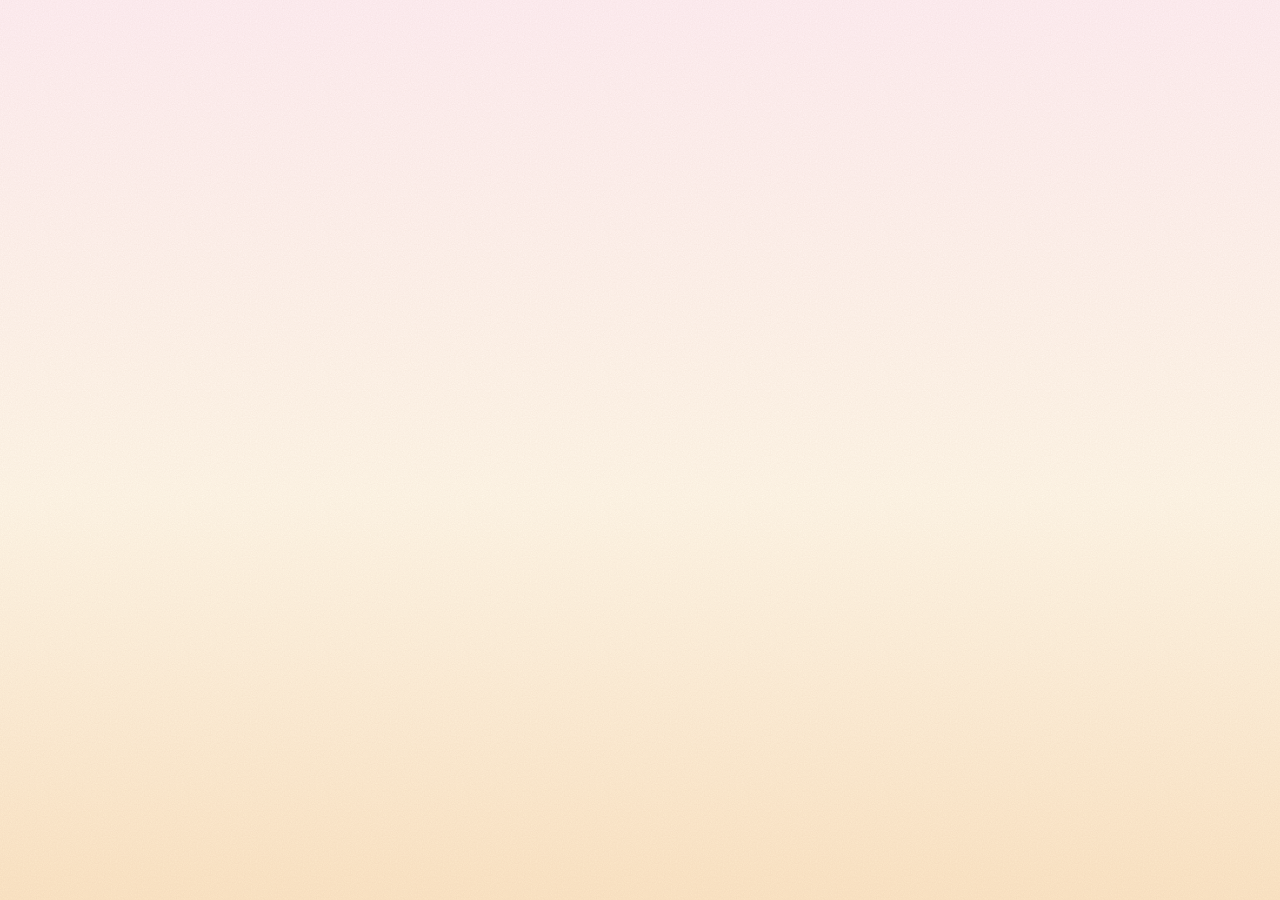
==== commit 87d17d32: "v2: kaynak parçalar ve derlenmiş index.html" ====
--- a/src/p1_head.html
+++ b/src/p1_head.html
@@ -8,8 +8,6 @@
 <meta name="apple-mobile-web-app-capable" content="yes"><meta name="mobile-web-app-capable" content="yes">
 <meta property="og:title" content="Mesafeler Uçar Gider"><meta property="og:description" content="Mektupları birleştir, kargola, mesafeleri kısalt. Cozy bir uzak mesafe aşkı oyunu 💞"><meta property="og:type" content="website">
 <link rel="icon" href="data:image/svg+xml,%3Csvg xmlns='http://www.w3.org/2000/svg' viewBox='0 0 100 100'%3E%3Ctext y='.9em' font-size='90'%3E%F0%9F%90%A5%3C/text%3E%3C/svg%3E">
-<link rel="manifest" href="manifest.webmanifest">
-<link rel="apple-touch-icon" href="icon-192.png">
 <title>Mesafeler Uçar Gider</title>
 <style>
 :root{
@@ -17,7 +15,7 @@
   --bg1:#FFEFF3;--bg2:#FFF7E8;--bg3:#FCE6C6;
   --tray1:#F4C79C;--tray2:#E6A675;--trayE:#B97A4E;--cell:#FFF7EC;--cellS:#F0D6BE;
   --sh:rgba(120,70,60,.28);
-  --bw:max(250px,min(calc(100vw - 24px),420px,calc(100vh - 540px)));
+  --bw:max(250px,min(calc(100vw - 24px),420px,calc(100vh - 470px)));
   --bw:max(250px,min(calc(100vw - 24px),420px,calc(100dvh - 470px)));
   --cs:calc((var(--bw) - 40px)/5);
 }
@@ -41,8 +39,8 @@
 .top{display:flex;align-items:center;gap:6px}
 .logo{flex:1;min-width:0;line-height:1;position:relative;padding-top:12px}
 .logoCat{position:absolute;left:2px;top:-6px;width:34px;height:26px;pointer-events:none}
-.l1{display:block;font-size:clamp(14px,4.6vw,19px);overflow:hidden;text-overflow:ellipsis;font-weight:900;color:#fff;-webkit-text-stroke:5px var(--ink);paint-order:stroke fill;letter-spacing:.2px;text-shadow:0 2px 0 var(--ink);white-space:nowrap}
-.l2{display:block;white-space:nowrap;overflow:hidden;text-overflow:ellipsis;font-size:11px;font-weight:900;color:var(--pinkd);margin-top:3px}
+.l1{display:block;font-size:19px;font-weight:900;color:#fff;-webkit-text-stroke:5px var(--ink);paint-order:stroke fill;letter-spacing:.2px;text-shadow:0 2px 0 var(--ink);white-space:nowrap}
+.l2{display:block;font-size:11px;font-weight:900;color:var(--pinkd);margin-top:3px}
 .hpill{background:var(--paper);border:2.5px solid var(--ink);border-radius:99px;padding:4px 10px;font-weight:900;font-size:14px;box-shadow:0 3px 0 rgba(107,74,69,.28);display:flex;gap:4px;align-items:center}
 .hpill.bump{animation:bump .4s}
 @keyframes bump{50%{transform:scale(1.18)}}
@@ -168,10 +166,10 @@
 @keyframes boxShine{50%{box-shadow:inset 0 -5px 0 rgba(0,0,0,.06),0 3px 0 var(--t3),0 0 14px 3px rgba(255,210,80,.8)}}
 .item.t6{animation:goldGlow 1.8s ease-in-out infinite}
 @keyframes goldGlow{50%{box-shadow:inset 0 -5px 0 rgba(0,0,0,.06),0 3px 0 var(--t3),0 0 16px 4px rgba(255,210,80,.8)}}
-.a-spawn{animation:pop .26s cubic-bezier(.3,1.6,.5,1)}
-.a-merge{animation:mergePop .3s ease-out}
-.a-move{animation:land .18s ease-out}
-.a-unlock{animation:shakeY .35s}
+.a-spawn{animation:pop .42s cubic-bezier(.3,1.6,.5,1)}
+.a-merge{animation:mergePop .5s ease-out}
+.a-move{animation:land .28s ease-out}
+.a-unlock{animation:shakeY .5s}
 @keyframes pop{0%{transform:scale(.15) rotate(-14deg);opacity:0}60%{transform:scale(1.18) rotate(4deg);opacity:1}100%{transform:scale(1)}}
 @keyframes mergePop{0%{transform:scale(.6)}45%{transform:scale(1.32)}70%{transform:scale(.92)}100%{transform:scale(1)}}
 @keyframes land{0%{transform:scale(1.15)}60%{transform:scale(.94)}100%{transform:scale(1)}}
@@ -213,9 +211,7 @@
 .pill[disabled]{opacity:.45}
 
 /* collection */
-.coll{display:flex;flex-wrap:wrap;align-items:center;justify-content:space-between;padding:7px 10px;row-gap:5px}
-.cchips{width:100%;display:flex;gap:6px;justify-content:center}.cchip{width:32px;height:32px;border:2px solid var(--ink);border-radius:11px;background:#fff;padding:2px;cursor:pointer;opacity:.7}.cchip svg{width:100%;height:100%}.cchip.on{background:#FFE9F0;border-color:var(--pinkd);opacity:1}
-.crow{width:100%;display:flex;align-items:center;justify-content:space-between}
+.coll{display:flex;align-items:center;justify-content:space-between;padding:7px 10px}
 .coll .arr{color:var(--pink);font-weight:900;font-size:14px}
 .ct{border:0;width:42px;padding:3px 0 2px;border-radius:13px;background:#F1E6E2;display:flex;flex-direction:column;align-items:center;font-size:10px;line-height:1.1;cursor:pointer;filter:grayscale(1);opacity:.6}
 .ct svg{width:30px;height:30px}
@@ -366,347 +362,5 @@
 .slot.on{background:#FFF0F4;border-color:var(--pinkd)}
 .slot .si{font-size:26px}.slot .st{flex:1;font-weight:900;font-size:13px;line-height:1.25}.slot .st small{display:block;font-size:10.5px;color:var(--ink2)}
 .slot .sb{display:flex;flex-direction:column;gap:5px}
-
-/* ===== SAGA ===== */
-#scene{position:fixed;left:0;right:0;bottom:0;height:38vh;z-index:0;pointer-events:none;opacity:.9}
-#scene svg{width:100%;height:100%;display:block}
-body[data-theme=bosphorus]{--bg1:#CFE6FA;--bg2:#FFE6EE;--bg3:#FFD9C2}
-body[data-theme=forest]{--bg1:#D7EFD9;--bg2:#EAF7E6;--bg3:#BFE0C0}
-body[data-theme=steppe]{--bg1:#FFF1C9;--bg2:#FFF7E2;--bg3:#F2D8A0}
-body[data-theme=cappa]{--bg1:#FFD9CC;--bg2:#FFEDE0;--bg3:#F7C4A8}
-body[data-theme=taurus]{--bg1:#DCEBFA;--bg2:#F1F8FF;--bg3:#C9DDF0}
-body[data-theme=plain]{--bg1:#FFF6D2;--bg2:#F4FAE0;--bg3:#E3EFB8}
-body[data-theme=sea]{--bg1:#C9F0F2;--bg2:#E6FAF8;--bg3:#B4E3E8}
-body[data-theme=adana]{--bg1:#FFD9B8;--bg2:#FFEBD6;--bg3:#F5BE96}
-.lvcard{padding:7px 10px 8px}
-.lv-top{display:flex;align-items:center;gap:8px}
-.lv-t{flex:1;font-weight:900;font-size:13px;line-height:1.15;min-width:0}
-.lv-t small{display:block;font-size:10.5px;color:var(--ink2);font-weight:800}
-.mapbtn{border:2.5px solid var(--ink);background:#fff;border-radius:12px;font-size:17px;width:36px;height:32px;cursor:pointer;box-shadow:0 3px 0 rgba(107,74,69,.28)}
-.mapbtn:active{transform:translateY(2px);box-shadow:none}
-.goals{display:flex;flex-wrap:wrap;gap:6px;margin-top:6px}
-.gl{display:flex;align-items:center;gap:5px;background:#FFF4F7;border:2px solid var(--ink);border-radius:13px;padding:2px 8px 2px 3px;font-weight:900;font-size:12px}
-.gl.ok{background:#E3F7EA;border-color:#4FAE7A}
-.gl .gi{width:28px;height:28px;border-radius:10px;display:grid;place-items:center;font-size:17px;background:#fff;border:1.5px solid rgba(107,74,69,.4);flex:none;overflow:hidden}
-.gl .gi svg{width:88%;height:88%}
-.gl .gi .mini{width:100%;height:100%;border:0;border-radius:0}
-.gl small{font-size:10px;color:var(--ink2);font-weight:900;display:block;line-height:1}
-.gl b{display:block;line-height:1.05}
-/* engeller */
-.item.rock{--t1:#E4DDD5;--t2:#BDB2A8;--t3:#8D8178}
-.item.rock.h2{--t1:#C9C0B8;--t2:#9A9088}
-.item.balloon{--t1:#FFE3EC;--t2:#FFA9C2;--t3:#E2638A;animation:wob 2.2s ease-in-out infinite}
-.cell.rockc{background:#EFE6DC}
-.cell.frozen .item{filter:saturate(.7)}
-.ice{position:absolute;inset:3px;border-radius:15px;background:linear-gradient(135deg,rgba(170,222,255,.82),rgba(240,250,255,.6));border:2.5px solid #7DBDEB;box-shadow:inset 0 0 10px #fff;pointer-events:none}
-.ice::after{content:"❄️";position:absolute;right:3px;top:0;font-size:calc(var(--cs)*.24)}
-.ice::before{content:"";position:absolute;left:14%;top:14%;width:34%;height:12%;border-radius:99px;background:#fff;opacity:.7;transform:rotate(-30deg)}
-.cell.gust{animation:gust .5s}
-@keyframes gust{30%{transform:translateX(-6px) rotate(-4deg)}70%{transform:translateX(6px) rotate(4deg)}}
-/* modallar */
-.mcap{font-size:13px;font-weight:800;text-align:center;margin:6px 4px;line-height:1.35;white-space:pre-line}
-.chars{display:flex;gap:10px;margin-top:8px}
-.chbtn{flex:1;border:3px solid var(--ink);background:#fff;border-radius:22px;padding:8px 6px 10px;cursor:pointer;display:flex;flex-direction:column;align-items:center;gap:3px;font-family:inherit;color:var(--ink);box-shadow:0 5px 0 rgba(107,74,69,.3)}
-.chbtn:active{transform:translateY(3px);box-shadow:0 2px 0 rgba(107,74,69,.3)}
-.chbtn:hover{background:#FFF4F7}
-.chbtn .cha{width:92%;max-width:130px}.chbtn .cha svg{width:100%;height:auto;display:block}
-.chbtn b{font-size:16px}.chbtn small{font-size:11px;font-weight:900;color:var(--ink2);text-align:center;line-height:1.2}
-.li-chap{text-align:center;font-weight:900;font-size:12px;color:var(--pinkd);letter-spacing:.5px}
-.li-h{margin:2px 0 6px;text-align:center;font-size:23px;font-weight:900}
-.li-goals{display:flex;flex-direction:column;gap:6px;margin:6px 0}
-.li-goals .gl{font-size:13px;padding:5px 10px 5px 5px}
-.li-goals .gl .gi{width:32px;height:32px}
-.li-mech{white-space:pre-line;font-size:12px;font-weight:800;background:#FFF4DF;border:2px dashed #E9B96E;border-radius:14px;padding:7px 10px;margin:6px 0;line-height:1.35;text-align:center}
-.li-mech:empty{display:none}
-.li-mv{text-align:center;font-weight:900;font-size:13px}
-.ld-stars{text-align:center;font-size:48px;letter-spacing:4px;filter:drop-shadow(0 3px 0 rgba(107,74,69,.25))}
-.ld-stars i{font-style:normal;display:inline-block;animation:starpop .5s both}
-.ld-stars i.off{filter:grayscale(1) opacity(.35);animation:none}
-@keyframes starpop{from{transform:scale(0) rotate(-40deg)}to{transform:scale(1) rotate(0)}}
-.mapch{border:2.5px solid var(--ink);border-radius:18px;margin:8px 0;padding:8px 10px;background:#fff}
-.mapch.cur{background:#FFF0F4;border-color:var(--pinkd)}
-.mapch.mlock{opacity:.55;filter:grayscale(.5)}
-.mapch .mh{display:flex;align-items:center;gap:8px;font-weight:900;font-size:14px}
-.mapch .mh .mi{font-size:24px}
-.mapch .mh small{display:block;font-size:10.5px;color:var(--ink2);font-weight:800}
-.lvgrid{display:grid;grid-template-columns:repeat(5,1fr);gap:6px;margin-top:7px}
-.lvb{border:2.5px solid var(--ink);background:#fff;border-radius:13px;padding:3px 0 2px;font-family:inherit;font-weight:900;font-size:14px;color:var(--ink);cursor:pointer;line-height:1.1;box-shadow:0 3px 0 rgba(107,74,69,.25)}
-.lvb small{display:block;font-size:9.5px;letter-spacing:-1px;min-height:11px}
-.lvb.cur{background:var(--pink);color:#fff;animation:tpulse 1.6s ease-in-out infinite}
-.lvb.done{background:#E3F7EA;border-color:#4FAE7A}
-.lvb.boss{border-width:3px;background:#FFF3C8}
-.lvb[disabled]{opacity:.4;cursor:default;box-shadow:none}
-.mapprog{height:12px;border-radius:99px;border:2.5px solid var(--ink);background:#fff;overflow:hidden;margin:4px 0 6px}
-.mapprog i{display:block;height:100%;background:repeating-linear-gradient(45deg,var(--pink) 0 8px,var(--pink2) 8px 16px)}
-
-/* ===== EKONOMİ / JOKER / MİNİ OYUN ===== */
-.stat{border:2.5px solid var(--ink);background:#FFF4DF;border-radius:12px;font-family:inherit;font-weight:900;font-size:12px;padding:0 8px;height:32px;cursor:pointer;color:var(--ink);box-shadow:0 3px 0 rgba(107,74,69,.28);white-space:nowrap}
-.stat:active{transform:translateY(2px);box-shadow:none}
-.stat.low{background:#FFE0E6}
-.jbar{display:flex;gap:8px;justify-content:center;margin:-2px 0;position:sticky;bottom:8px;z-index:6;padding:4px 6px;border-radius:20px;background:rgba(255,248,244,.82);backdrop-filter:blur(6px)}
-.jb{position:relative;flex:1;max-width:120px;border:2.5px solid var(--ink);background:#fff;border-radius:16px;padding:4px 4px 3px;display:flex;align-items:center;justify-content:center;gap:5px;font-family:inherit;font-weight:900;font-size:11px;color:var(--ink);cursor:pointer;box-shadow:0 4px 0 rgba(107,74,69,.28)}
-.jb:active{transform:translateY(3px);box-shadow:0 1px 0 rgba(107,74,69,.28)}
-.jb .ji{font-size:20px;line-height:1}
-.jb .jn{position:absolute;right:-6px;top:-8px;min-width:20px;height:20px;border-radius:99px;background:var(--pink);color:#fff;border:2px solid var(--ink);font-size:11px;display:grid;place-items:center;padding:0 3px}
-.jb.empty .jn{background:#B9A9A5}
-.jb.jlock{opacity:.5;filter:grayscale(.6)}
-.jb.on{background:#FFF0F4;border-color:var(--pinkd);animation:wob 1s ease-in-out infinite}
-.jb small{display:block;font-size:9px;color:var(--ink2);font-weight:800}
-body.jmode .cell:not(.empty){cursor:crosshair}
-body.jmode .board{outline:3px dashed var(--pinkd);outline-offset:4px;border-radius:26px}
-.item.moss{--t1:#DDF5CF;--t2:#8FD17F;--t3:#4A8F45}
-.cell.mossc{background:#EAF6E0}
-.fog{position:absolute;inset:3px;border-radius:15px;background:radial-gradient(circle at 40% 35%,#fff,#DDE6EE 70%);border:2px solid #B8C6D4;pointer-events:none;display:grid;place-items:center;font-size:calc(var(--cs)*.42);opacity:.97}
-.fog::after{content:"🌫️"}
-.ld-scene{display:flex;justify-content:center;align-items:flex-end;gap:2px;height:84px;margin-bottom:2px}
-.ld-scene>div{width:70px}.ld-scene svg{width:100%;height:auto;display:block}
-.ld-scene .d1{animation:dance .7s ease-in-out infinite}.ld-scene .d2{animation:dance .7s ease-in-out infinite .35s}.ld-scene .d3{width:52px;animation:dance .6s ease-in-out infinite .15s}
-@keyframes dance{0%,100%{transform:translateY(0) rotate(-4deg)}50%{transform:translateY(-14px) rotate(4deg)}}
-.adbar{height:14px;border:2.5px solid var(--ink);border-radius:99px;background:#fff;overflow:hidden;margin:8px 0 4px}
-.adbar i{display:block;height:100%;width:0;background:repeating-linear-gradient(45deg,var(--pink) 0 8px,var(--pink2) 8px 16px);transition:width .25s linear}
-.ad-t{text-align:center;font-weight:900;font-size:26px}
-.mini-top{display:flex;justify-content:space-between;font-weight:900;font-size:18px;padding:0 6px}
-.mini-top span::before{content:"⭐ "}.mini-top span+span::before{content:"⏱️ "}
-.mini-area{position:relative;height:300px;border:3px solid var(--ink);border-radius:20px;overflow:hidden;background:linear-gradient(180deg,#CFE9FF,#FFE9F0);margin:6px 0;touch-action:none}
-.mini-area .fall{position:absolute;top:-50px;font-size:36px;line-height:1;cursor:pointer;animation:mfall linear forwards;user-select:none}
-@keyframes mfall{to{top:310px}}
-.mini-area .got{animation:mgot .35s forwards!important}
-@keyframes mgot{to{transform:scale(1.8);opacity:0}}
-.mini-area .tomb{position:absolute;bottom:2px;left:50%;width:56px;margin-left:-28px;pointer-events:none}
-.shopgrid{display:grid;grid-template-columns:1fr 1fr;gap:8px}
-.sitem{border:2.5px solid var(--ink);border-radius:16px;background:#fff;padding:8px 6px;text-align:center;display:flex;flex-direction:column;align-items:center;gap:4px;font-weight:900;font-size:12px}
-.sitem .sart{width:62px;height:62px;display:grid;place-items:center;font-size:34px}
-.sitem .sart svg{width:100%;height:100%}
-.sitem small{font-size:10px;color:var(--ink2);font-weight:800;line-height:1.2;min-height:24px}
-.sitem.on{border-color:var(--pinkd);background:#FFF0F4}
-.swatch{width:62px;height:62px;border-radius:14px;border:2.5px solid var(--ink);display:grid;grid-template-columns:1fr 1fr 1fr;gap:3px;padding:5px}
-.swatch i{border-radius:5px;background:var(--c2);box-shadow:inset 0 -2px 0 rgba(0,0,0,.12)}
-.swatch.t{background:var(--c1)}
-body[data-board=candy]{--tray1:#FFC2D8;--tray2:#FF9CBF;--trayE:#D96C97;--cell:#FFF3F8;--cellS:#F7C9DA}
-body[data-board=night]{--tray1:#6F77B8;--tray2:#4B5391;--trayE:#2D3361;--cell:#D9DDF5;--cellS:#A9B0DE}
-body[data-board=mint]{--tray1:#A8E4CB;--tray2:#6FCBA6;--trayE:#3E9A77;--cell:#F0FFF8;--cellS:#C4EBDA}
-body[data-board=marble]{--tray1:#E9E6EE;--tray2:#C9C4D4;--trayE:#8F889E;--cell:#FFFFFF;--cellS:#DAD6E2}
-body[data-board=sakura]{--tray1:#FFD6E4;--tray2:#F5A3C2;--trayE:#C96A8F;--cell:#FFF5F9;--cellS:#F9D3E2}
-body[data-board=forest]{--tray1:#9ED39A;--tray2:#5FA36A;--trayE:#3A6F47;--cell:#F0FBEA;--cellS:#CBE6C2}
-body[data-board=galaxy]{--tray1:#6A58AE;--tray2:#3B2F73;--trayE:#22194A;--cell:#E6DEFA;--cellS:#B9ABE6}
-body[data-board=gold]{--tray1:#F8DE8A;--tray2:#DDAE3E;--trayE:#A87B1E;--cell:#FFF8E0;--cellS:#F0DDA0}
-body[data-board=sunset]{--tray1:#FFB38A;--tray2:#F5806A;--trayE:#C2514A;--cell:#FFF0E2;--cellS:#F7CDB0}
-.rc-grid{display:grid;grid-template-columns:repeat(4,1fr);gap:8px;margin-top:6px}
-.rcat{border:2.5px solid var(--ink);border-radius:14px;background:#fff;padding:4px 2px;text-align:center;font-size:10px;font-weight:900;line-height:1.1}
-.rcat svg{width:100%;height:auto;display:block}
-.li-theme{display:flex;gap:6px;align-items:center;justify-content:center;font-weight:900;font-size:12px;margin-top:8px;flex-wrap:wrap}.li-theme .ti{width:32px;height:32px;display:inline-block}.li-theme .ti svg{width:100%;height:100%}
-.rcat.lock2{opacity:.6}.rcat.lock2 svg{filter:brightness(0) opacity(.35)}
-.mapprog{position:relative}
-.mapprog i{transition:width 1.4s cubic-bezier(.3,.8,.3,1)}
-.mapprog b{position:absolute;top:-9px;font-size:18px;transform:translateX(-50%);transition:left 1.4s cubic-bezier(.3,.8,.3,1)}
-.mapact{display:flex;gap:6px;flex-wrap:wrap;margin:6px 0}
-.mapact .btn{flex:1;font-size:12px;padding:8px 6px}
-
-/* ---- PC / geniş ekran düzeni: sol bilgi, sağ tahta ---- */
-.colL,.colR{display:contents}
-@media (min-width:900px) and (min-height:560px){
-  :root{--bw:max(300px,min(540px,calc(100dvh - 290px)))}
-  #app{max-width:1080px;display:grid;grid-template-columns:minmax(380px,450px) 1fr;column-gap:30px;row-gap:9px;align-items:start;padding-top:12px}
-  #app>.top{grid-column:1/-1}
-  .colL,.colR{display:flex;flex-direction:column;gap:9px;min-width:0}
-  #app>.coll,#app>.bottom{grid-column:1/-1}
-  .colR .boardWrap{padding-top:30px}
-  .colR .jbar{position:static;background:none;backdrop-filter:none;margin:0 auto;width:var(--bw);max-width:100%}
-  .colR .nestRow{width:var(--bw);max-width:100%;margin:0 auto}
-}
-
-/* v9: çoklu sipariş, yuva süsleri, albüm */
-.orow{display:flex;align-items:center;gap:6px;padding:4px 5px;border-radius:14px;margin-top:4px;background:#FFF8FB;border:2px solid #FFD6E3;position:relative}
-.orow.d0{border-color:#CFEFDD;background:#F5FFF9}.orow.d2{border-color:#FFD99A;background:#FFFAEE}
-.orow.done{opacity:.75;background:#EEFFF4}.orow.swap{animation:slideIn .45s}
-.orow .reqs{flex:1;display:flex;flex-wrap:wrap;gap:5px;min-width:0}
-.odif{font-size:9px;font-weight:900;color:#E3A21A;width:22px;text-align:center;line-height:1}
-.orow.d0 .odif{color:#4FBF8B}
-.orew{font-size:10px;font-weight:900;line-height:1.15;text-align:right;color:var(--pinkd);white-space:nowrap}
-.orow{padding:3px 5px;margin-top:3px;min-height:44px}
-.orow .req{flex:0 0 auto;padding:2px 8px 2px 3px;gap:5px;border-width:2px}
-.orow .req .rt b{display:none}.orow .req .rt span{font-size:13px}
-.orow .mini{width:34px;height:34px}
-.orow .reqs{gap:5px;flex-wrap:nowrap}
-.orow .req{min-width:0}
-@media(min-width:900px){.orow .req .rt b{display:block}}
-#stLives{display:none!important}
-.nest .nb1{fill:var(--nst1,#D9A06C)}.nest .nb2{fill:var(--nst2,#E8B98A)}.nest .nb3{stroke:var(--nst3,#B97A4E)}
-.nd{position:absolute;font-size:24px;line-height:1;pointer-events:none;filter:drop-shadow(0 2px 2px rgba(0,0,0,.2))}
-.nd-t{top:-10px;left:50%;margin-left:-12px}.nd-l{left:-8px;bottom:14px}.nd-r{right:-8px;bottom:14px}
-.nsw{width:46px;height:30px;border-radius:50%;background:var(--a);border:2.5px solid var(--ink);box-shadow:inset 0 -9px 0 var(--b),0 3px 0 var(--c)}
-.jb.jsell{background:#FFF3C9}
-.albbar{height:12px;border:2.5px solid var(--ink);border-radius:99px;background:#fff;overflow:hidden;margin:2px 0 8px}
-.albbar i{display:block;height:100%;background:linear-gradient(90deg,#FFB6CF,#FF7FA5)}
-.albrow{padding:6px 4px;border-bottom:1.5px dashed #FFD6E3}
-.albh{display:flex;align-items:center;gap:8px;font-size:13px}.albh b{flex:1}.albh span{font-weight:900;color:var(--pinkd)}
-.albs{display:flex;gap:5px;margin:5px 0 2px}
-.alb{flex:1;aspect-ratio:1;max-width:46px;border:2px solid var(--ink);border-radius:12px;display:grid;place-items:center;background:#f4eef0;font-size:16px;overflow:hidden}
-.alb.on{background:radial-gradient(circle at 30% 25%,#fff,var(--t1) 55%,var(--t2))}.alb svg{width:84%;height:84%}
-.albcat svg{width:100%;height:100%}
-.albr{color:var(--ink2);font-weight:900;font-size:10.5px}
-
-/* =====================================================================
-   v10 · CANDY SKIN — Glossy / Jelly / Juicy 3D (yalnızca görsel katman)
-   ===================================================================== */
-:root{
-  --ink:#4B2377;--ink2:#8B5FC0;--paper:#FFFAFF;--pink:#FF4FA3;--pinkd:#D81B7C;--pink2:#FFB4DB;
-  --bg1:#9BE8FF;--bg2:#E7C9FF;--bg3:#FFC2E4;
-  --tray1:#A878FF;--tray2:#7A45E6;--trayE:#4F25B0;--cell:#F7EEFF;--cellS:#D9C2FA;
-  --sh:rgba(80,30,140,.38);
-  --gold1:#FFE066;--gold2:#FFB300;--gold3:#C97A00;
-  --jelly:cubic-bezier(.68,-.55,.26,1.55);
-}
-body[data-theme=autumn]{--bg1:#FFD9A0;--bg2:#FFC6A0;--bg3:#FFA9B8;--pink:#FF8A2B;--pinkd:#D9560E;--pink2:#FFD0A0}
-body[data-theme=snow]{--bg1:#BFE9FF;--bg2:#DCE4FF;--bg3:#F3D2FF;--pink:#3FA9FF;--pinkd:#1E7FDB;--pink2:#B6E0FF}
-body{background:
-  radial-gradient(circle at 15% 12%,rgba(255,255,255,.65) 0 70px,transparent 71px),
-  radial-gradient(circle at 88% 30%,rgba(255,255,255,.4) 0 50px,transparent 51px),
-  radial-gradient(circle at 70% 80%,rgba(255,240,120,.45) 0 90px,transparent 91px),
-  linear-gradient(180deg,var(--bg1) 0%,var(--bg2) 52%,var(--bg3) 100%) fixed}
-body::before{opacity:.28}
-.awning{border-bottom:3px solid var(--gold3);background:repeating-linear-gradient(90deg,#FF4FA3 0 22px,#fff 22px 44px);box-shadow:0 3px 0 var(--gold2),0 6px 10px rgba(80,30,140,.25)}
-
-/* ---- cam gibi parlak paneller ---- */
-.panel{position:relative;border:3px solid var(--gold2);border-radius:22px;
-  background:linear-gradient(180deg,rgba(255,255,255,.95) 0,rgba(255,255,255,0) 42%),linear-gradient(180deg,#FFF9FF,#FFE3F4);
-  box-shadow:0 5px 0 var(--gold3),0 0 0 2px rgba(255,255,255,.85) inset,0 -4px 8px rgba(255,79,163,.18) inset,0 10px 16px rgba(80,30,140,.22)}
-.hpill,.stat{border:3px solid var(--gold2);background:linear-gradient(180deg,#fff 0,#FFF1A8 55%,#FFD84A 100%);
-  box-shadow:0 4px 0 var(--gold3),inset 0 3px 0 rgba(255,255,255,.9),0 7px 10px rgba(80,30,140,.2);color:#5A2A00;text-shadow:0 1px 0 rgba(255,255,255,.7)}
-.stat{border-radius:14px}
-.ibtn{border:3px solid #fff;outline:2.5px solid var(--ink);background:radial-gradient(ellipse at 50% 0,rgba(255,255,255,.95) 0 35%,transparent 36%),linear-gradient(180deg,#5FE3FF,#19B4EE 60%,#0B8CD0);
-  box-shadow:0 4px 0 #0A5E96,inset 0 -4px 0 rgba(0,0,0,.12),0 8px 10px rgba(80,30,140,.3);transition:transform .18s var(--jelly)}
-.ibtn:active{transform:scale(.88,1.08) translateY(2px);box-shadow:0 1px 0 #0A5E96}
-.hpill.bump{animation:jbump .5s var(--jelly)}
-@keyframes jbump{0%{transform:scale(1)}35%{transform:scale(1.28,.82)}65%{transform:scale(.9,1.14)}100%{transform:scale(1)}}
-.dot{background:radial-gradient(circle at 35% 30%,#fff 0 2px,#FF6B9E 3px,#E0145F);border-color:#fff}
-.l1{-webkit-text-stroke:6px var(--ink);text-shadow:0 3px 0 var(--ink),0 5px 6px rgba(0,0,0,.25);background:none;color:#FFE95E}
-.l2{color:#fff;text-shadow:0 1px 0 var(--ink),0 0 6px rgba(75,35,119,.6)}
-
-/* ---- mesafe çubuğu ---- */
-.bar{border:2.5px solid var(--ink);height:14px;top:13px;background:repeating-linear-gradient(90deg,#fff 0 8px,#FFE0F1 8px 14px);box-shadow:inset 0 3px 3px rgba(75,35,119,.2)}
-.fill{background:linear-gradient(180deg,#FFB4DB 0,#FF4FA3 55%,#D81B7C 100%);box-shadow:inset 0 3px 0 rgba(255,255,255,.6)}
-
-/* ---- JELLY butonlar ---- */
-.btn{position:relative;border:3px solid var(--ink);color:#fff;text-shadow:0 2px 0 rgba(0,0,0,.28);
-  background:radial-gradient(ellipse 80% 45% at 50% 6%,rgba(255,255,255,.75) 0,rgba(255,255,255,0) 100%),linear-gradient(180deg,#FF8CC8 0,#FF3FA0 55%,#E0187F 100%);
-  box-shadow:0 5px 0 #9C0F5C,0 0 0 2px rgba(255,255,255,.55) inset,0 -5px 0 rgba(0,0,0,.14) inset,0 10px 14px rgba(80,30,140,.28);
-  transition:transform .2s var(--jelly),box-shadow .2s}
-.btn:hover{transform:scale(1.04)}
-.btn:active{transform:scale(1.07,.9) translateY(3px);box-shadow:0 1px 0 #9C0F5C,0 0 0 2px rgba(255,255,255,.55) inset,0 -3px 0 rgba(0,0,0,.14) inset}
-.btn.soft{color:var(--ink);text-shadow:0 1px 0 #fff;
-  background:radial-gradient(ellipse 80% 45% at 50% 6%,rgba(255,255,255,.95) 0,rgba(255,255,255,0) 100%),linear-gradient(180deg,#FFFFFF 0,#E6F8FF 55%,#B8E9FF 100%);
-  box-shadow:0 5px 0 #4FA7D0,0 0 0 2px rgba(255,255,255,.9) inset,0 -5px 0 rgba(0,0,0,.07) inset,0 10px 14px rgba(80,30,140,.2)}
-.btn.danger{background:radial-gradient(ellipse 80% 45% at 50% 6%,rgba(255,255,255,.7) 0,rgba(255,255,255,0) 100%),linear-gradient(180deg,#FFC36B,#FF8A1F 55%,#E36100);box-shadow:0 5px 0 #A64400,0 0 0 2px rgba(255,255,255,.5) inset,0 -5px 0 rgba(0,0,0,.14) inset,0 10px 14px rgba(80,30,140,.28)}
-.btn.dis{filter:grayscale(.7);opacity:.7}
-
-/* ---- siparişler: şeker kutuları ---- */
-.orow{border:2.5px solid #7FE0A8;background:linear-gradient(180deg,#fff 0,#E4FFEF 60%,#C7F5DB);box-shadow:inset 0 3px 0 rgba(255,255,255,.95),0 3px 0 #4FBF8B}
-.orow.d1{border-color:#FFA9D2;background:linear-gradient(180deg,#fff 0,#FFE9F5 60%,#FFD0E8);box-shadow:inset 0 3px 0 rgba(255,255,255,.95),0 3px 0 #E2639A}
-.orow.d2{border-color:#FFD25E;background:linear-gradient(180deg,#fff 0,#FFF6CC 60%,#FFE48A);box-shadow:inset 0 3px 0 rgba(255,255,255,.95),0 3px 0 #D99A00}
-.orow.d0{border-color:#7FE0A8}
-.odif{color:#FF9D00;text-shadow:0 1px 0 #fff,0 0 4px #FFE066}
-.orew{color:#C4126F;text-shadow:0 1px 0 #fff}
-.req{border:2.5px dashed #FF4FA3;background:linear-gradient(180deg,#fff,#FFF0F8);box-shadow:inset 0 2px 0 #fff;transition:transform .2s var(--jelly)}
-.req.want{border-color:#2FD98A;background:linear-gradient(180deg,#fff,#D9FFEA);animation:jpulse .9s ease-in-out infinite}
-@keyframes jpulse{50%{transform:scale(1.09,.95)}}
-.req.over{transform:scale(1.14,.92)}
-.mini{border:2.5px solid var(--ink);box-shadow:inset 0 3px 0 rgba(255,255,255,.9),inset 0 -3px 0 rgba(0,0,0,.1),0 2px 0 var(--t3)}
-.o-head{color:var(--ink);font-weight:900;text-shadow:0 1px 0 #fff}
-#orderReward{background:linear-gradient(180deg,#FFF1A8,#FFC93C);border:2px solid var(--gold3);border-radius:99px;padding:0 9px;font-style:normal;color:#6B3A00;box-shadow:inset 0 2px 0 #fff}
-
-/* ---- canlı görüşme penceresi: 3D altın çerçeve ---- */
-.feed{border:4px solid var(--gold2);border-radius:24px;background:#BDEBFF;
-  box-shadow:0 0 0 2.5px var(--ink),0 6px 0 2.5px var(--gold3),inset 0 0 0 3px rgba(255,255,255,.75),inset 0 -10px 18px rgba(255,79,163,.18),0 14px 20px rgba(80,30,140,.35)}
-.feed::after{content:"";position:absolute;left:8%;right:30%;top:3px;height:20%;border-radius:0 0 60% 60%/0 0 100% 100%;background:linear-gradient(180deg,rgba(255,255,255,.7),rgba(255,255,255,0));pointer-events:none;z-index:7}
-.live{background:linear-gradient(180deg,#FF7FB0,#E8195F);border:2px solid #fff;box-shadow:0 2px 0 var(--ink),0 0 8px rgba(255,79,163,.7)}
-.fname{background:linear-gradient(180deg,#8E4DFF,#5A24C8);border:1.5px solid #fff;box-shadow:0 2px 0 rgba(0,0,0,.25)}
-.fsay{border:2.5px solid var(--ink);box-shadow:0 3px 0 #FFB4DB,inset 0 2px 0 #fff}
-.pip{border:2.5px solid var(--gold2);box-shadow:0 2px 0 var(--gold3)}
-.fh{filter:drop-shadow(0 0 4px #fff);font-size:17px}
-.idle .fb-in{animation:jbreathe 2.6s ease-in-out infinite}
-@keyframes jbreathe{0%,100%{transform:scale(1,1)}50%{transform:scale(1.05,.95)}}
-.hop .fb-in{animation:jhop .6s var(--jelly) 3}
-@keyframes jhop{0%,100%{transform:translateY(0) scale(1,1)}25%{transform:translateY(0) scale(1.12,.86)}50%{transform:translateY(-18px) scale(.9,1.14)}75%{transform:translateY(0) scale(1.1,.88)}}
-#feedBird svg,.pip svg{filter:drop-shadow(0 3px 2px rgba(80,30,140,.3))}
-
-/* ---- TAHTA ---- */
-.board{border:4px solid var(--gold2);border-radius:30px;
-  background:radial-gradient(ellipse 90% 30% at 50% 0,rgba(255,255,255,.4) 0,transparent 100%),repeating-linear-gradient(45deg,rgba(255,255,255,.07) 0 10px,transparent 10px 20px),linear-gradient(160deg,var(--tray1),var(--tray2));
-  box-shadow:0 8px 0 var(--trayE),0 0 0 3px var(--ink),0 0 0 6px var(--gold2),0 10px 0 6px var(--gold3),inset 0 4px 0 rgba(255,255,255,.4),inset 0 -8px 14px rgba(0,0,0,.2),0 24px 34px var(--sh)}
-.cell{border:2px solid rgba(255,255,255,.75);border-radius:19px;
-  background:radial-gradient(ellipse 70% 45% at 50% 12%,rgba(255,255,255,.95) 0,rgba(255,255,255,0) 100%),radial-gradient(circle at 50% 60%,var(--cell) 0,var(--cell) 55%,var(--cellS) 100%);
-  box-shadow:inset 0 -5px 0 var(--cellS),inset 0 3px 6px rgba(255,255,255,.9),0 2px 0 rgba(0,0,0,.18);transition:transform .22s var(--jelly),background .15s}
-.cell.empty::after{opacity:.16;filter:none}
-.cell:not(.empty):active{transform:scale(.9,1.06)}
-.cell.sel{outline:3px solid #FFE95E;outline-offset:0;transform:translateY(-3px) scale(1.04);background:radial-gradient(circle at 50% 40%,#FFFDE0,#FFF0A8);box-shadow:0 0 14px 3px rgba(255,230,90,.85),inset 0 -5px 0 #F7D86A}
-.cell.sel .item{animation:jwob .8s ease-in-out infinite}
-@keyframes jwob{0%,100%{transform:scale(1,1) rotate(0)}25%{transform:scale(1.1,.92) rotate(-4deg)}50%{transform:scale(.94,1.08) rotate(0)}75%{transform:scale(1.1,.92) rotate(4deg)}}
-.cell.over{transform:scale(1.1,.94);background:#FFE6F6}
-.cell.hint{box-shadow:inset 0 0 0 3px #5BE6A4,inset 0 -5px 0 #BDF3D8,0 0 10px rgba(91,230,164,.8)}
-
-/* ---- EŞYA KARTLARI: jöle şeker ---- */
-.item{border:3px solid var(--ink);border-radius:38%;
-  background:radial-gradient(ellipse 52% 30% at 34% 20%,rgba(255,255,255,.98) 0,rgba(255,255,255,0) 100%),radial-gradient(circle at 70% 85%,rgba(255,255,255,.35) 0,rgba(255,255,255,0) 40%),radial-gradient(circle at 36% 30%,#fff 0,var(--t1) 40%,var(--t2) 100%);
-  box-shadow:inset 0 5px 4px rgba(255,255,255,.9),inset 0 -8px 8px rgba(0,0,0,.14),inset 0 0 0 2px rgba(255,255,255,.35),0 4px 0 var(--t3),0 8px 8px rgba(75,35,119,.28)}
-.item .ico{filter:drop-shadow(0 2px 1px rgba(75,35,119,.28))}
-.item .lv{background:radial-gradient(circle at 35% 25%,rgba(255,255,255,.7) 0 20%,transparent 21%),var(--t3);border:2px solid #fff;outline:2px solid var(--ink);text-shadow:0 1px 0 rgba(0,0,0,.35);box-shadow:0 2px 0 rgba(0,0,0,.25)}
-.t1{--t1:#FFC2DE;--t2:#FF78B4;--t3:#E02A84}
-.t2{--t1:#C8F5C0;--t2:#5FD66B;--t3:#25A33A}
-.t3{--t1:#FFE3A8;--t2:#FFA63D;--t3:#E07600}
-.t4{--t1:#E3CCFF;--t2:#A66BFF;--t3:#6E2FE0}
-.t5{--t1:#B5F0FF;--t2:#33C3F2;--t3:#0A8FCB}
-.t6{--t1:#FFF59A;--t2:#FFC61A;--t3:#D98F00}
-.kx{--t1:#FFF59A;--t2:#FFC61A;--t3:#D98F00}
-@keyframes boxShine{50%{box-shadow:inset 0 5px 4px rgba(255,255,255,.9),inset 0 -8px 8px rgba(0,0,0,.14),0 4px 0 var(--t3),0 0 18px 5px rgba(255,220,60,.95)}}
-@keyframes goldGlow{50%{box-shadow:inset 0 5px 4px rgba(255,255,255,.9),inset 0 -8px 8px rgba(0,0,0,.14),0 4px 0 var(--t3),0 0 20px 6px rgba(255,220,60,.95)}}
-.item.t6::after{content:"✦";position:absolute;right:8%;top:4%;font-size:calc(var(--cs)*.22);color:#fff;text-shadow:0 0 6px #FFD21F;animation:twk 1.4s ease-in-out infinite}
-@keyframes twk{50%{transform:scale(1.5) rotate(40deg);opacity:.6}}
-
-/* ---- JÖLE animasyonları (yaylanma) ---- */
-.a-spawn{animation:jpop .46s var(--jelly)}
-.a-merge{animation:jmerge .5s var(--jelly)}
-.a-move{animation:jland .3s var(--jelly)}
-.a-unlock{animation:jshake .45s}
-@keyframes jpop{0%{transform:scale(.1) rotate(-16deg);opacity:0}45%{transform:scale(1.28,.8);opacity:1}70%{transform:scale(.88,1.16)}100%{transform:scale(1)}}
-@keyframes jmerge{0%{transform:scale(.5)}30%{transform:scale(1.45,.78)}55%{transform:scale(.82,1.28)}78%{transform:scale(1.12,.92)}100%{transform:scale(1)}}
-@keyframes jland{0%{transform:scale(1.2,.8)}50%{transform:scale(.92,1.1)}100%{transform:scale(1)}}
-@keyframes jshake{20%{transform:rotate(-12deg) scale(1.15,.9)}50%{transform:rotate(10deg) scale(.92,1.12)}80%{transform:rotate(-4deg)}}
-.spk{position:fixed;z-index:120;pointer-events:none;line-height:1;filter:drop-shadow(0 0 5px #fff) drop-shadow(0 0 2px #FFD21F)}
-
-/* ---- yuva / sepet ---- */
-.nest:active svg.ns{transform:scale(1.12,.84)}
-.nest svg.ns{transition:transform .22s var(--jelly);filter:drop-shadow(0 7px 4px rgba(80,30,140,.35))}
-.kit:active{transform:scale(.9,1.08)}
-.nlabel{text-shadow:0 1px 0 #fff}
-.energy{padding:6px 10px}
-#eFill{background:linear-gradient(180deg,#B8FF9E 0,#5BD64B 55%,#2FA82E);box-shadow:inset 0 3px 0 rgba(255,255,255,.6)}
-.e-track,.ebar{border:2.5px solid var(--ink);background:#fff;box-shadow:inset 0 3px 3px rgba(75,35,119,.2)}
-.jb{border:3px solid var(--ink);border-radius:18px;background:radial-gradient(ellipse 80% 40% at 50% 6%,rgba(255,255,255,.85),transparent),linear-gradient(180deg,#FFFFFF,#D7F3FF 60%,#9ADFFB);box-shadow:0 4px 0 #3C97C7,inset 0 -3px 0 rgba(0,0,0,.08);transition:transform .2s var(--jelly)}
-.jb:active{transform:scale(.9,1.08)}
-.jb.on{background:linear-gradient(180deg,#FFF8B8,#FFD84A);box-shadow:0 4px 0 var(--gold3),0 0 14px rgba(255,220,60,.9)}
-.jb.jsell{background:radial-gradient(ellipse 80% 40% at 50% 6%,rgba(255,255,255,.85),transparent),linear-gradient(180deg,#FFF6B0,#FFCF33 60%,#F0A800)}
-.jn{background:linear-gradient(180deg,#FF7FB0,#E8195F);color:#fff;border:2px solid #fff;outline:2px solid var(--ink)}
-
-/* ---- modallar ---- */
-.modal{background:radial-gradient(circle at 50% 30%,rgba(120,60,200,.45),rgba(50,15,100,.65));backdrop-filter:blur(4px)}
-.mcard{border:4px solid var(--gold2);border-radius:30px;
-  background:linear-gradient(180deg,rgba(255,255,255,.95) 0,rgba(255,255,255,0) 30%),linear-gradient(180deg,#FFFDFF,#FFE6F6 60%,#FFD3EC);
-  box-shadow:0 0 0 3px var(--ink),0 7px 0 3px var(--gold3),inset 0 3px 0 rgba(255,255,255,.95),inset 0 -8px 16px rgba(255,79,163,.16),0 30px 50px rgba(50,15,100,.5);animation:jpop .5s var(--jelly)}
-.mcard h2{color:var(--ink);text-shadow:0 2px 0 #fff,0 3px 0 rgba(255,179,0,.5)}
-.mhead .x,.x{border:3px solid #fff;outline:2.5px solid var(--ink);background:linear-gradient(180deg,#FF8FB8,#E8195F);color:#fff;box-shadow:0 3px 0 #8E0F44;text-shadow:0 1px 0 rgba(0,0,0,.3);transition:transform .2s var(--jelly)}
-.x:active{transform:scale(.88)}
-.tabs button{border:3px solid var(--ink);border-radius:16px;background:radial-gradient(ellipse 80% 40% at 50% 6%,rgba(255,255,255,.9),transparent),linear-gradient(180deg,#fff,#E4F6FF);box-shadow:0 3px 0 #6FB6DC;transition:transform .2s var(--jelly)}
-.tabs button.on{background:radial-gradient(ellipse 80% 40% at 50% 6%,rgba(255,255,255,.8),transparent),linear-gradient(180deg,#FF9AD0,#FF3FA0);box-shadow:0 4px 0 #9C0F5C,0 0 10px rgba(255,79,163,.6);transform:translateY(-2px) scale(1.06)}
-.chip{border:2.5px solid var(--ink);background:linear-gradient(180deg,#fff,#EAF8FF);box-shadow:0 2px 0 #6FB6DC}
-.chip.on{background:linear-gradient(180deg,#FF9AD0,#FF3FA0);box-shadow:0 2px 0 #9C0F5C}
-.lrow,.sitem{border:2.5px solid var(--ink);background:linear-gradient(180deg,#fff 0,#FFF3FA);box-shadow:0 3px 0 #FFB4DB,inset 0 2px 0 #fff}
-.lrow .li{background:linear-gradient(180deg,#FFD6EC,#FF9AD0);border:2.5px solid var(--ink);box-shadow:inset 0 3px 0 rgba(255,255,255,.8)}
-.sitem.on{border-color:var(--gold3);background:linear-gradient(180deg,#FFFBD9,#FFEA8A);box-shadow:0 3px 0 var(--gold3),0 0 12px rgba(255,220,60,.7)}
-
-/* ---- yüzen yazılar ---- */
-.ftxt,.float{text-shadow:0 2px 0 var(--ink),0 0 8px #fff;font-weight:900}
-.toast{border:3px solid #fff;outline:2.5px solid var(--ink);color:#fff;text-shadow:0 2px 0 rgba(0,0,0,.3);background:radial-gradient(ellipse 80% 45% at 50% 6%,rgba(255,255,255,.55),transparent),linear-gradient(180deg,#A878FF,#6A35E0);box-shadow:0 5px 0 #3A1585,0 10px 16px rgba(50,15,100,.4);transition:transform .45s var(--jelly)}
-.toast.show{transform:translate(-50%,0) scale(1)}
 </style>
 </head>
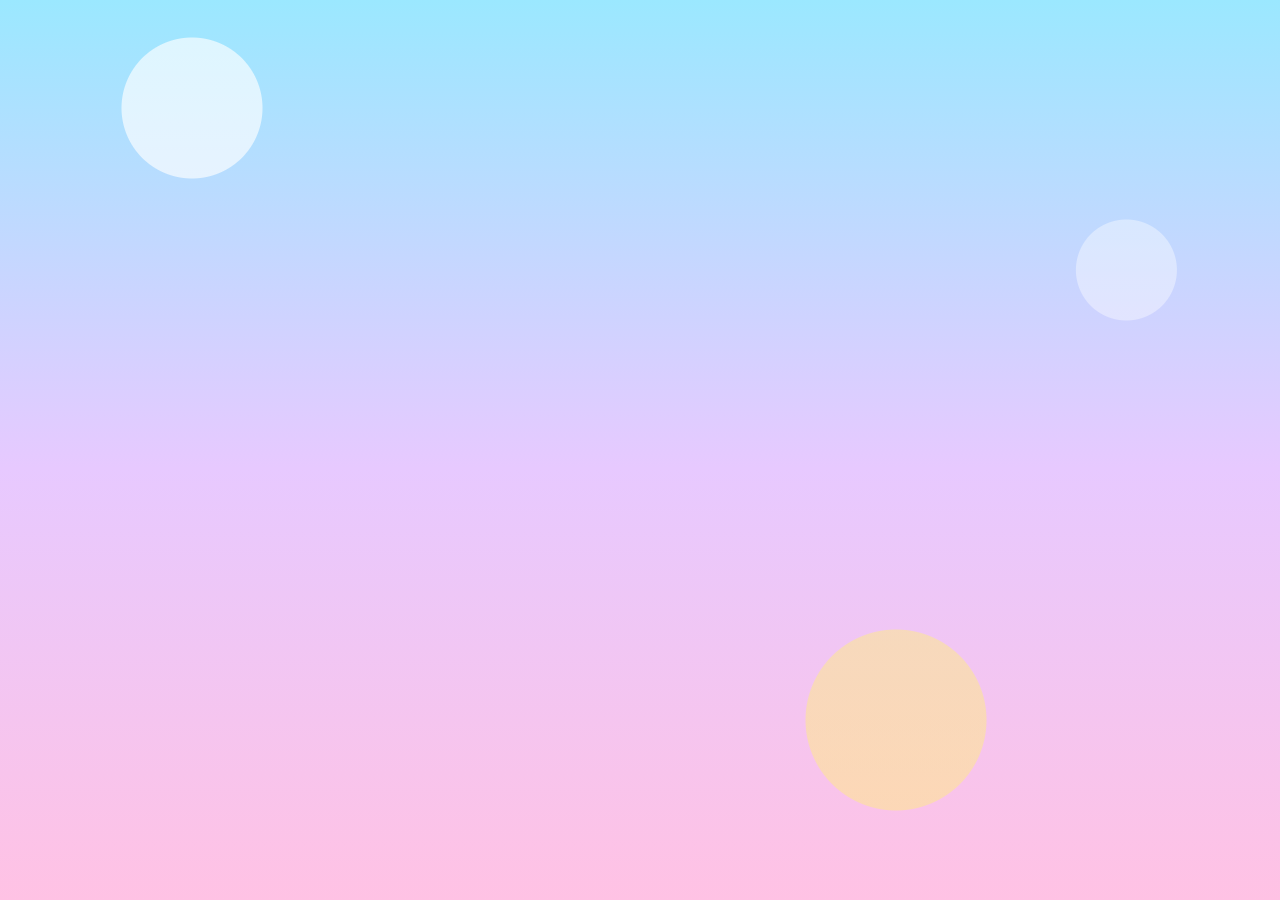
==== commit 247fa0dd: "v14: Ghibli'den esinli el boyaması tema, PWA paketi, derleme betiği ve test araçları (v11–v13 değişi" ====
--- a/src/p1_head.html
+++ b/src/p1_head.html
@@ -8,6 +8,8 @@
 <meta name="apple-mobile-web-app-capable" content="yes"><meta name="mobile-web-app-capable" content="yes">
 <meta property="og:title" content="Mesafeler Uçar Gider"><meta property="og:description" content="Mektupları birleştir, kargola, mesafeleri kısalt. Cozy bir uzak mesafe aşkı oyunu 💞"><meta property="og:type" content="website">
 <link rel="icon" href="data:image/svg+xml,%3Csvg xmlns='http://www.w3.org/2000/svg' viewBox='0 0 100 100'%3E%3Ctext y='.9em' font-size='90'%3E%F0%9F%90%A5%3C/text%3E%3C/svg%3E">
+<link rel="manifest" href="manifest.webmanifest">
+<link rel="apple-touch-icon" href="icon-192.png">
 <title>Mesafeler Uçar Gider</title>
 <style>
 :root{
@@ -15,7 +17,7 @@
   --bg1:#FFEFF3;--bg2:#FFF7E8;--bg3:#FCE6C6;
   --tray1:#F4C79C;--tray2:#E6A675;--trayE:#B97A4E;--cell:#FFF7EC;--cellS:#F0D6BE;
   --sh:rgba(120,70,60,.28);
-  --bw:max(250px,min(calc(100vw - 24px),420px,calc(100vh - 470px)));
+  --bw:max(250px,min(calc(100vw - 24px),420px,calc(100vh - 540px)));
   --bw:max(250px,min(calc(100vw - 24px),420px,calc(100dvh - 470px)));
   --cs:calc((var(--bw) - 40px)/5);
 }
@@ -39,8 +41,8 @@
 .top{display:flex;align-items:center;gap:6px}
 .logo{flex:1;min-width:0;line-height:1;position:relative;padding-top:12px}
 .logoCat{position:absolute;left:2px;top:-6px;width:34px;height:26px;pointer-events:none}
-.l1{display:block;font-size:19px;font-weight:900;color:#fff;-webkit-text-stroke:5px var(--ink);paint-order:stroke fill;letter-spacing:.2px;text-shadow:0 2px 0 var(--ink);white-space:nowrap}
-.l2{display:block;font-size:11px;font-weight:900;color:var(--pinkd);margin-top:3px}
+.l1{display:block;font-size:clamp(14px,4.6vw,19px);overflow:hidden;text-overflow:ellipsis;font-weight:900;color:#fff;-webkit-text-stroke:5px var(--ink);paint-order:stroke fill;letter-spacing:.2px;text-shadow:0 2px 0 var(--ink);white-space:nowrap}
+.l2{display:block;white-space:nowrap;overflow:hidden;text-overflow:ellipsis;font-size:11px;font-weight:900;color:var(--pinkd);margin-top:3px}
 .hpill{background:var(--paper);border:2.5px solid var(--ink);border-radius:99px;padding:4px 10px;font-weight:900;font-size:14px;box-shadow:0 3px 0 rgba(107,74,69,.28);display:flex;gap:4px;align-items:center}
 .hpill.bump{animation:bump .4s}
 @keyframes bump{50%{transform:scale(1.18)}}
@@ -166,10 +168,10 @@
 @keyframes boxShine{50%{box-shadow:inset 0 -5px 0 rgba(0,0,0,.06),0 3px 0 var(--t3),0 0 14px 3px rgba(255,210,80,.8)}}
 .item.t6{animation:goldGlow 1.8s ease-in-out infinite}
 @keyframes goldGlow{50%{box-shadow:inset 0 -5px 0 rgba(0,0,0,.06),0 3px 0 var(--t3),0 0 16px 4px rgba(255,210,80,.8)}}
-.a-spawn{animation:pop .42s cubic-bezier(.3,1.6,.5,1)}
-.a-merge{animation:mergePop .5s ease-out}
-.a-move{animation:land .28s ease-out}
-.a-unlock{animation:shakeY .5s}
+.a-spawn{animation:pop .26s cubic-bezier(.3,1.6,.5,1)}
+.a-merge{animation:mergePop .3s ease-out}
+.a-move{animation:land .18s ease-out}
+.a-unlock{animation:shakeY .35s}
 @keyframes pop{0%{transform:scale(.15) rotate(-14deg);opacity:0}60%{transform:scale(1.18) rotate(4deg);opacity:1}100%{transform:scale(1)}}
 @keyframes mergePop{0%{transform:scale(.6)}45%{transform:scale(1.32)}70%{transform:scale(.92)}100%{transform:scale(1)}}
 @keyframes land{0%{transform:scale(1.15)}60%{transform:scale(.94)}100%{transform:scale(1)}}
@@ -211,7 +213,9 @@
 .pill[disabled]{opacity:.45}
 
 /* collection */
-.coll{display:flex;align-items:center;justify-content:space-between;padding:7px 10px}
+.coll{display:flex;flex-wrap:wrap;align-items:center;justify-content:space-between;padding:7px 10px;row-gap:5px}
+.cchips{width:100%;display:flex;gap:6px;justify-content:center}.cchip{width:32px;height:32px;border:2px solid var(--ink);border-radius:11px;background:#fff;padding:2px;cursor:pointer;opacity:.7}.cchip svg{width:100%;height:100%}.cchip.on{background:#FFE9F0;border-color:var(--pinkd);opacity:1}
+.crow{width:100%;display:flex;align-items:center;justify-content:space-between}
 .coll .arr{color:var(--pink);font-weight:900;font-size:14px}
 .ct{border:0;width:42px;padding:3px 0 2px;border-radius:13px;background:#F1E6E2;display:flex;flex-direction:column;align-items:center;font-size:10px;line-height:1.1;cursor:pointer;filter:grayscale(1);opacity:.6}
 .ct svg{width:30px;height:30px}
@@ -362,5 +366,442 @@
 .slot.on{background:#FFF0F4;border-color:var(--pinkd)}
 .slot .si{font-size:26px}.slot .st{flex:1;font-weight:900;font-size:13px;line-height:1.25}.slot .st small{display:block;font-size:10.5px;color:var(--ink2)}
 .slot .sb{display:flex;flex-direction:column;gap:5px}
+
+/* ===== SAGA ===== */
+#scene{position:fixed;left:0;right:0;bottom:0;height:38vh;z-index:0;pointer-events:none;opacity:.9}
+#scene svg{width:100%;height:100%;display:block}
+body[data-theme=bosphorus]{--bg1:#CFE6FA;--bg2:#FFE6EE;--bg3:#FFD9C2}
+body[data-theme=forest]{--bg1:#D7EFD9;--bg2:#EAF7E6;--bg3:#BFE0C0}
+body[data-theme=steppe]{--bg1:#FFF1C9;--bg2:#FFF7E2;--bg3:#F2D8A0}
+body[data-theme=cappa]{--bg1:#FFD9CC;--bg2:#FFEDE0;--bg3:#F7C4A8}
+body[data-theme=taurus]{--bg1:#DCEBFA;--bg2:#F1F8FF;--bg3:#C9DDF0}
+body[data-theme=plain]{--bg1:#FFF6D2;--bg2:#F4FAE0;--bg3:#E3EFB8}
+body[data-theme=sea]{--bg1:#C9F0F2;--bg2:#E6FAF8;--bg3:#B4E3E8}
+body[data-theme=adana]{--bg1:#FFD9B8;--bg2:#FFEBD6;--bg3:#F5BE96}
+.lvcard{padding:7px 10px 8px}
+.lv-top{display:flex;align-items:center;gap:8px}
+.lv-t{flex:1;font-weight:900;font-size:13px;line-height:1.15;min-width:0}
+.lv-t small{display:block;font-size:10.5px;color:var(--ink2);font-weight:800}
+.mapbtn{border:2.5px solid var(--ink);background:#fff;border-radius:12px;font-size:17px;width:36px;height:32px;cursor:pointer;box-shadow:0 3px 0 rgba(107,74,69,.28)}
+.mapbtn:active{transform:translateY(2px);box-shadow:none}
+.goals{display:flex;flex-wrap:wrap;gap:6px;margin-top:6px}
+.gl{display:flex;align-items:center;gap:5px;background:#FFF4F7;border:2px solid var(--ink);border-radius:13px;padding:2px 8px 2px 3px;font-weight:900;font-size:12px}
+.gl.ok{background:#E3F7EA;border-color:#4FAE7A}
+.gl .gi{width:28px;height:28px;border-radius:10px;display:grid;place-items:center;font-size:17px;background:#fff;border:1.5px solid rgba(107,74,69,.4);flex:none;overflow:hidden}
+.gl .gi svg{width:88%;height:88%}
+.gl .gi .mini{width:100%;height:100%;border:0;border-radius:0}
+.gl small{font-size:10px;color:var(--ink2);font-weight:900;display:block;line-height:1}
+.gl b{display:block;line-height:1.05}
+/* engeller */
+.item.rock{--t1:#E4DDD5;--t2:#BDB2A8;--t3:#8D8178}
+.item.rock.h2{--t1:#C9C0B8;--t2:#9A9088}
+.item.balloon{--t1:#FFE3EC;--t2:#FFA9C2;--t3:#E2638A;animation:wob 2.2s ease-in-out infinite}
+.cell.rockc{background:#EFE6DC}
+.cell.frozen .item{filter:saturate(.7)}
+.ice{position:absolute;inset:3px;border-radius:15px;background:linear-gradient(135deg,rgba(170,222,255,.82),rgba(240,250,255,.6));border:2.5px solid #7DBDEB;box-shadow:inset 0 0 10px #fff;pointer-events:none}
+.ice::after{content:"❄️";position:absolute;right:3px;top:0;font-size:calc(var(--cs)*.24)}
+.ice::before{content:"";position:absolute;left:14%;top:14%;width:34%;height:12%;border-radius:99px;background:#fff;opacity:.7;transform:rotate(-30deg)}
+.cell.gust{animation:gust .5s}
+@keyframes gust{30%{transform:translateX(-6px) rotate(-4deg)}70%{transform:translateX(6px) rotate(4deg)}}
+/* modallar */
+.mcap{font-size:13px;font-weight:800;text-align:center;margin:6px 4px;line-height:1.35;white-space:pre-line}
+.chars{display:flex;gap:10px;margin-top:8px}
+.chbtn{flex:1;border:3px solid var(--ink);background:#fff;border-radius:22px;padding:8px 6px 10px;cursor:pointer;display:flex;flex-direction:column;align-items:center;gap:3px;font-family:inherit;color:var(--ink);box-shadow:0 5px 0 rgba(107,74,69,.3)}
+.chbtn:active{transform:translateY(3px);box-shadow:0 2px 0 rgba(107,74,69,.3)}
+.chbtn:hover{background:#FFF4F7}
+.chbtn .cha{width:92%;max-width:130px}.chbtn .cha svg{width:100%;height:auto;display:block}
+.chbtn b{font-size:16px}.chbtn small{font-size:11px;font-weight:900;color:var(--ink2);text-align:center;line-height:1.2}
+.li-chap{text-align:center;font-weight:900;font-size:12px;color:var(--pinkd);letter-spacing:.5px}
+.li-h{margin:2px 0 6px;text-align:center;font-size:23px;font-weight:900}
+.li-goals{display:flex;flex-direction:column;gap:6px;margin:6px 0}
+.li-goals .gl{font-size:13px;padding:5px 10px 5px 5px}
+.li-goals .gl .gi{width:32px;height:32px}
+.li-mech{white-space:pre-line;font-size:12px;font-weight:800;background:#FFF4DF;border:2px dashed #E9B96E;border-radius:14px;padding:7px 10px;margin:6px 0;line-height:1.35;text-align:center}
+.li-mech:empty{display:none}
+.li-mv{text-align:center;font-weight:900;font-size:13px}
+.ld-stars{text-align:center;font-size:48px;letter-spacing:4px;filter:drop-shadow(0 3px 0 rgba(107,74,69,.25))}
+.ld-stars i{font-style:normal;display:inline-block;animation:starpop .5s both}
+.ld-stars i.off{filter:grayscale(1) opacity(.35);animation:none}
+@keyframes starpop{from{transform:scale(0) rotate(-40deg)}to{transform:scale(1) rotate(0)}}
+.mapch{border:2.5px solid var(--ink);border-radius:18px;margin:8px 0;padding:8px 10px;background:#fff}
+.mapch.cur{background:#FFF0F4;border-color:var(--pinkd)}
+.mapch.mlock{opacity:.55;filter:grayscale(.5)}
+.mapch .mh{display:flex;align-items:center;gap:8px;font-weight:900;font-size:14px}
+.mapch .mh .mi{font-size:24px}
+.mapch .mh small{display:block;font-size:10.5px;color:var(--ink2);font-weight:800}
+.lvgrid{display:grid;grid-template-columns:repeat(5,1fr);gap:6px;margin-top:7px}
+.lvb{border:2.5px solid var(--ink);background:#fff;border-radius:13px;padding:3px 0 2px;font-family:inherit;font-weight:900;font-size:14px;color:var(--ink);cursor:pointer;line-height:1.1;box-shadow:0 3px 0 rgba(107,74,69,.25)}
+.lvb small{display:block;font-size:9.5px;letter-spacing:-1px;min-height:11px}
+.lvb.cur{background:var(--pink);color:#fff;animation:tpulse 1.6s ease-in-out infinite}
+.lvb.done{background:#E3F7EA;border-color:#4FAE7A}
+.lvb.boss{border-width:3px;background:#FFF3C8}
+.lvb[disabled]{opacity:.4;cursor:default;box-shadow:none}
+.mapprog{height:12px;border-radius:99px;border:2.5px solid var(--ink);background:#fff;overflow:hidden;margin:4px 0 6px}
+.mapprog i{display:block;height:100%;background:repeating-linear-gradient(45deg,var(--pink) 0 8px,var(--pink2) 8px 16px)}
+
+/* ===== EKONOMİ / JOKER / MİNİ OYUN ===== */
+.stat{border:2.5px solid var(--ink);background:#FFF4DF;border-radius:12px;font-family:inherit;font-weight:900;font-size:12px;padding:0 8px;height:32px;cursor:pointer;color:var(--ink);box-shadow:0 3px 0 rgba(107,74,69,.28);white-space:nowrap}
+.stat:active{transform:translateY(2px);box-shadow:none}
+.stat.low{background:#FFE0E6}
+.jbar{display:flex;gap:8px;justify-content:center;margin:-2px 0;position:sticky;bottom:8px;z-index:6;padding:4px 6px;border-radius:20px;background:rgba(255,248,244,.82);backdrop-filter:blur(6px)}
+.jb{position:relative;flex:1;max-width:120px;border:2.5px solid var(--ink);background:#fff;border-radius:16px;padding:4px 4px 3px;display:flex;align-items:center;justify-content:center;gap:5px;font-family:inherit;font-weight:900;font-size:11px;color:var(--ink);cursor:pointer;box-shadow:0 4px 0 rgba(107,74,69,.28)}
+.jb:active{transform:translateY(3px);box-shadow:0 1px 0 rgba(107,74,69,.28)}
+.jb .ji{font-size:20px;line-height:1}
+.jb .jn{position:absolute;right:-6px;top:-8px;min-width:20px;height:20px;border-radius:99px;background:var(--pink);color:#fff;border:2px solid var(--ink);font-size:11px;display:grid;place-items:center;padding:0 3px}
+.jb.empty .jn{background:#B9A9A5}
+.jb.jlock{opacity:.5;filter:grayscale(.6)}
+.jb.on{background:#FFF0F4;border-color:var(--pinkd);animation:wob 1s ease-in-out infinite}
+.jb small{display:block;font-size:9px;color:var(--ink2);font-weight:800}
+body.jmode .cell:not(.empty){cursor:crosshair}
+body.jmode .board{outline:3px dashed var(--pinkd);outline-offset:4px;border-radius:26px}
+.item.moss{--t1:#DDF5CF;--t2:#8FD17F;--t3:#4A8F45}
+.cell.mossc{background:#EAF6E0}
+.fog{position:absolute;inset:3px;border-radius:15px;background:radial-gradient(circle at 40% 35%,#fff,#DDE6EE 70%);border:2px solid #B8C6D4;pointer-events:none;display:grid;place-items:center;font-size:calc(var(--cs)*.42);opacity:.97}
+.fog::after{content:"🌫️"}
+.ld-scene{display:flex;justify-content:center;align-items:flex-end;gap:2px;height:84px;margin-bottom:2px}
+.ld-scene>div{width:70px}.ld-scene svg{width:100%;height:auto;display:block}
+.ld-scene .d1{animation:dance .7s ease-in-out infinite}.ld-scene .d2{animation:dance .7s ease-in-out infinite .35s}.ld-scene .d3{width:52px;animation:dance .6s ease-in-out infinite .15s}
+@keyframes dance{0%,100%{transform:translateY(0) rotate(-4deg)}50%{transform:translateY(-14px) rotate(4deg)}}
+.adbar{height:14px;border:2.5px solid var(--ink);border-radius:99px;background:#fff;overflow:hidden;margin:8px 0 4px}
+.adbar i{display:block;height:100%;width:0;background:repeating-linear-gradient(45deg,var(--pink) 0 8px,var(--pink2) 8px 16px);transition:width .25s linear}
+.ad-t{text-align:center;font-weight:900;font-size:26px}
+.mini-top{display:flex;justify-content:space-between;font-weight:900;font-size:18px;padding:0 6px}
+.mini-top span::before{content:"⭐ "}.mini-top span+span::before{content:"⏱️ "}
+.mini-area{position:relative;height:300px;border:3px solid var(--ink);border-radius:20px;overflow:hidden;background:linear-gradient(180deg,#CFE9FF,#FFE9F0);margin:6px 0;touch-action:none}
+.mini-area .fall{position:absolute;top:-50px;font-size:36px;line-height:1;cursor:pointer;animation:mfall linear forwards;user-select:none}
+@keyframes mfall{to{top:310px}}
+.mini-area .got{animation:mgot .35s forwards!important}
+@keyframes mgot{to{transform:scale(1.8);opacity:0}}
+.mini-area .tomb{position:absolute;bottom:2px;left:50%;width:56px;margin-left:-28px;pointer-events:none}
+.shopgrid{display:grid;grid-template-columns:1fr 1fr;gap:8px}
+.sitem{border:2.5px solid var(--ink);border-radius:16px;background:#fff;padding:8px 6px;text-align:center;display:flex;flex-direction:column;align-items:center;gap:4px;font-weight:900;font-size:12px}
+.sitem .sart{width:62px;height:62px;display:grid;place-items:center;font-size:34px}
+.sitem .sart svg{width:100%;height:100%}
+.sitem small{font-size:10px;color:var(--ink2);font-weight:800;line-height:1.2;min-height:24px}
+.sitem.on{border-color:var(--pinkd);background:#FFF0F4}
+.swatch{width:62px;height:62px;border-radius:14px;border:2.5px solid var(--ink);display:grid;grid-template-columns:1fr 1fr 1fr;gap:3px;padding:5px}
+.swatch i{border-radius:5px;background:var(--c2);box-shadow:inset 0 -2px 0 rgba(0,0,0,.12)}
+.swatch.t{background:var(--c1)}
+body[data-board=candy]{--tray1:#FFC2D8;--tray2:#FF9CBF;--trayE:#D96C97;--cell:#FFF3F8;--cellS:#F7C9DA}
+body[data-board=night]{--tray1:#6F77B8;--tray2:#4B5391;--trayE:#2D3361;--cell:#D9DDF5;--cellS:#A9B0DE}
+body[data-board=mint]{--tray1:#A8E4CB;--tray2:#6FCBA6;--trayE:#3E9A77;--cell:#F0FFF8;--cellS:#C4EBDA}
+body[data-board=marble]{--tray1:#E9E6EE;--tray2:#C9C4D4;--trayE:#8F889E;--cell:#FFFFFF;--cellS:#DAD6E2}
+body[data-board=sakura]{--tray1:#FFD6E4;--tray2:#F5A3C2;--trayE:#C96A8F;--cell:#FFF5F9;--cellS:#F9D3E2}
+body[data-board=forest]{--tray1:#9ED39A;--tray2:#5FA36A;--trayE:#3A6F47;--cell:#F0FBEA;--cellS:#CBE6C2}
+body[data-board=galaxy]{--tray1:#6A58AE;--tray2:#3B2F73;--trayE:#22194A;--cell:#E6DEFA;--cellS:#B9ABE6}
+body[data-board=gold]{--tray1:#F8DE8A;--tray2:#DDAE3E;--trayE:#A87B1E;--cell:#FFF8E0;--cellS:#F0DDA0}
+body[data-board=sunset]{--tray1:#FFB38A;--tray2:#F5806A;--trayE:#C2514A;--cell:#FFF0E2;--cellS:#F7CDB0}
+.rc-grid{display:grid;grid-template-columns:repeat(4,1fr);gap:8px;margin-top:6px}
+.rcat{border:2.5px solid var(--ink);border-radius:14px;background:#fff;padding:4px 2px;text-align:center;font-size:10px;font-weight:900;line-height:1.1}
+.rcat svg{width:100%;height:auto;display:block}
+.li-theme{display:flex;gap:6px;align-items:center;justify-content:center;font-weight:900;font-size:12px;margin-top:8px;flex-wrap:wrap}.li-theme .ti{width:32px;height:32px;display:inline-block}.li-theme .ti svg{width:100%;height:100%}
+.rcat.lock2{opacity:.6}.rcat.lock2 svg{filter:brightness(0) opacity(.35)}
+.mapprog{position:relative}
+.mapprog i{transition:width 1.4s cubic-bezier(.3,.8,.3,1)}
+.mapprog b{position:absolute;top:-9px;font-size:18px;transform:translateX(-50%);transition:left 1.4s cubic-bezier(.3,.8,.3,1)}
+.mapact{display:flex;gap:6px;flex-wrap:wrap;margin:6px 0}
+.mapact .btn{flex:1;font-size:12px;padding:8px 6px}
+
+/* ---- PC / geniş ekran düzeni: sol bilgi, sağ tahta ---- */
+.colL,.colR{display:contents}
+@media (min-width:900px) and (min-height:560px){
+  :root{--bw:max(300px,min(540px,calc(100dvh - 290px)))}
+  #app{max-width:1080px;display:grid;grid-template-columns:minmax(380px,450px) 1fr;column-gap:30px;row-gap:9px;align-items:start;padding-top:12px}
+  #app>.top{grid-column:1/-1}
+  .colL,.colR{display:flex;flex-direction:column;gap:9px;min-width:0}
+  #app>.coll,#app>.bottom{grid-column:1/-1}
+  .colR .boardWrap{padding-top:30px}
+  .colR .jbar{position:static;background:none;backdrop-filter:none;margin:0 auto;width:var(--bw);max-width:100%}
+  .colR .nestRow{width:var(--bw);max-width:100%;margin:0 auto}
+}
+
+/* v9: çoklu sipariş, yuva süsleri, albüm */
+.orow{display:flex;align-items:center;gap:6px;padding:4px 5px;border-radius:14px;margin-top:4px;background:#FFF8FB;border:2px solid #FFD6E3;position:relative}
+.orow.d0{border-color:#CFEFDD;background:#F5FFF9}.orow.d2{border-color:#FFD99A;background:#FFFAEE}
+.orow.done{opacity:.75;background:#EEFFF4}.orow.swap{animation:slideIn .45s}
+.orow .reqs{flex:1;display:flex;flex-wrap:wrap;gap:5px;min-width:0}
+.odif{font-size:9px;font-weight:900;color:#E3A21A;width:22px;text-align:center;line-height:1}
+.orow.d0 .odif{color:#4FBF8B}
+.orew{font-size:10px;font-weight:900;line-height:1.15;text-align:right;color:var(--pinkd);white-space:nowrap}
+.orow{padding:3px 5px;margin-top:3px;min-height:44px}
+.orow .req{flex:0 0 auto;padding:2px 8px 2px 3px;gap:5px;border-width:2px}
+.orow .req .rt b{display:none}.orow .req .rt span{font-size:13px}
+.orow .mini{width:34px;height:34px}
+.orow .reqs{gap:5px;flex-wrap:nowrap}
+.orow .req{min-width:0}
+@media(min-width:900px){.orow .req .rt b{display:block}}
+#stLives{display:none!important}
+.nest .nb1{fill:var(--nst1,#D9A06C)}.nest .nb2{fill:var(--nst2,#E8B98A)}.nest .nb3{stroke:var(--nst3,#B97A4E)}
+.nd{position:absolute;font-size:24px;line-height:1;pointer-events:none;filter:drop-shadow(0 2px 2px rgba(0,0,0,.2))}
+.nd-t{top:-10px;left:50%;margin-left:-12px}.nd-l{left:-8px;bottom:14px}.nd-r{right:-8px;bottom:14px}
+.nsw{width:46px;height:30px;border-radius:50%;background:var(--a);border:2.5px solid var(--ink);box-shadow:inset 0 -9px 0 var(--b),0 3px 0 var(--c)}
+.jb.jsell{background:#FFF3C9}
+.albbar{height:12px;border:2.5px solid var(--ink);border-radius:99px;background:#fff;overflow:hidden;margin:2px 0 8px}
+.albbar i{display:block;height:100%;background:linear-gradient(90deg,#FFB6CF,#FF7FA5)}
+.albrow{padding:6px 4px;border-bottom:1.5px dashed #FFD6E3}
+.albh{display:flex;align-items:center;gap:8px;font-size:13px}.albh b{flex:1}.albh span{font-weight:900;color:var(--pinkd)}
+.albs{display:flex;gap:5px;margin:5px 0 2px}
+.alb{flex:1;aspect-ratio:1;max-width:46px;border:2px solid var(--ink);border-radius:12px;display:grid;place-items:center;background:#f4eef0;font-size:16px;overflow:hidden}
+.alb.on{background:radial-gradient(circle at 30% 25%,#fff,var(--t1) 55%,var(--t2))}.alb svg{width:84%;height:84%}
+.albcat svg{width:100%;height:100%}
+.albr{color:var(--ink2);font-weight:900;font-size:10.5px}
+
+/* =====================================================================
+   v10 · CANDY SKIN — Glossy / Jelly / Juicy 3D (yalnızca görsel katman)
+   ===================================================================== */
+:root{
+  --ink:#4B2377;--ink2:#8B5FC0;--paper:#FFFAFF;--pink:#FF4FA3;--pinkd:#D81B7C;--pink2:#FFB4DB;
+  --bg1:#9BE8FF;--bg2:#E7C9FF;--bg3:#FFC2E4;
+  --tray1:#A878FF;--tray2:#7A45E6;--trayE:#4F25B0;--cell:#F7EEFF;--cellS:#D9C2FA;
+  --sh:rgba(80,30,140,.38);
+  --gold1:#FFE066;--gold2:#FFB300;--gold3:#C97A00;
+  --jelly:cubic-bezier(.68,-.55,.26,1.55);
+}
+body[data-theme=autumn]{--bg1:#FFD9A0;--bg2:#FFC6A0;--bg3:#FFA9B8;--pink:#FF8A2B;--pinkd:#D9560E;--pink2:#FFD0A0}
+body[data-theme=snow]{--bg1:#BFE9FF;--bg2:#DCE4FF;--bg3:#F3D2FF;--pink:#3FA9FF;--pinkd:#1E7FDB;--pink2:#B6E0FF}
+body{background:
+  radial-gradient(circle at 15% 12%,rgba(255,255,255,.65) 0 70px,transparent 71px),
+  radial-gradient(circle at 88% 30%,rgba(255,255,255,.4) 0 50px,transparent 51px),
+  radial-gradient(circle at 70% 80%,rgba(255,240,120,.45) 0 90px,transparent 91px),
+  linear-gradient(180deg,var(--bg1) 0%,var(--bg2) 52%,var(--bg3) 100%) fixed}
+body::before{opacity:.28}
+.awning{border-bottom:3px solid var(--gold3);background:repeating-linear-gradient(90deg,#FF4FA3 0 22px,#fff 22px 44px);box-shadow:0 3px 0 var(--gold2),0 6px 10px rgba(80,30,140,.25)}
+
+/* ---- cam gibi parlak paneller ---- */
+.panel{position:relative;border:3px solid var(--gold2);border-radius:22px;
+  background:linear-gradient(180deg,rgba(255,255,255,.95) 0,rgba(255,255,255,0) 42%),linear-gradient(180deg,#FFF9FF,#FFE3F4);
+  box-shadow:0 5px 0 var(--gold3),0 0 0 2px rgba(255,255,255,.85) inset,0 -4px 8px rgba(255,79,163,.18) inset,0 10px 16px rgba(80,30,140,.22)}
+.hpill,.stat{border:3px solid var(--gold2);background:linear-gradient(180deg,#fff 0,#FFF1A8 55%,#FFD84A 100%);
+  box-shadow:0 4px 0 var(--gold3),inset 0 3px 0 rgba(255,255,255,.9),0 7px 10px rgba(80,30,140,.2);color:#5A2A00;text-shadow:0 1px 0 rgba(255,255,255,.7)}
+.stat{border-radius:14px}
+.ibtn{border:3px solid #fff;outline:2.5px solid var(--ink);background:radial-gradient(ellipse at 50% 0,rgba(255,255,255,.95) 0 35%,transparent 36%),linear-gradient(180deg,#5FE3FF,#19B4EE 60%,#0B8CD0);
+  box-shadow:0 4px 0 #0A5E96,inset 0 -4px 0 rgba(0,0,0,.12),0 8px 10px rgba(80,30,140,.3);transition:transform .18s var(--jelly)}
+.ibtn:active{transform:scale(.88,1.08) translateY(2px);box-shadow:0 1px 0 #0A5E96}
+.hpill.bump{animation:jbump .5s var(--jelly)}
+@keyframes jbump{0%{transform:scale(1)}35%{transform:scale(1.28,.82)}65%{transform:scale(.9,1.14)}100%{transform:scale(1)}}
+.dot{background:radial-gradient(circle at 35% 30%,#fff 0 2px,#FF6B9E 3px,#E0145F);border-color:#fff}
+.l1{-webkit-text-stroke:6px var(--ink);text-shadow:0 3px 0 var(--ink),0 5px 6px rgba(0,0,0,.25);background:none;color:#FFE95E}
+.l2{color:#fff;text-shadow:0 1px 0 var(--ink),0 0 6px rgba(75,35,119,.6)}
+
+/* ---- mesafe çubuğu ---- */
+.bar{border:2.5px solid var(--ink);height:14px;top:13px;background:repeating-linear-gradient(90deg,#fff 0 8px,#FFE0F1 8px 14px);box-shadow:inset 0 3px 3px rgba(75,35,119,.2)}
+.fill{background:linear-gradient(180deg,#FFB4DB 0,#FF4FA3 55%,#D81B7C 100%);box-shadow:inset 0 3px 0 rgba(255,255,255,.6)}
+
+/* ---- JELLY butonlar ---- */
+.btn{position:relative;border:3px solid var(--ink);color:#fff;text-shadow:0 2px 0 rgba(0,0,0,.28);
+  background:radial-gradient(ellipse 80% 45% at 50% 6%,rgba(255,255,255,.75) 0,rgba(255,255,255,0) 100%),linear-gradient(180deg,#FF8CC8 0,#FF3FA0 55%,#E0187F 100%);
+  box-shadow:0 5px 0 #9C0F5C,0 0 0 2px rgba(255,255,255,.55) inset,0 -5px 0 rgba(0,0,0,.14) inset,0 10px 14px rgba(80,30,140,.28);
+  transition:transform .2s var(--jelly),box-shadow .2s}
+.btn:hover{transform:scale(1.04)}
+.btn:active{transform:scale(1.07,.9) translateY(3px);box-shadow:0 1px 0 #9C0F5C,0 0 0 2px rgba(255,255,255,.55) inset,0 -3px 0 rgba(0,0,0,.14) inset}
+.btn.soft{color:var(--ink);text-shadow:0 1px 0 #fff;
+  background:radial-gradient(ellipse 80% 45% at 50% 6%,rgba(255,255,255,.95) 0,rgba(255,255,255,0) 100%),linear-gradient(180deg,#FFFFFF 0,#E6F8FF 55%,#B8E9FF 100%);
+  box-shadow:0 5px 0 #4FA7D0,0 0 0 2px rgba(255,255,255,.9) inset,0 -5px 0 rgba(0,0,0,.07) inset,0 10px 14px rgba(80,30,140,.2)}
+.btn.danger{background:radial-gradient(ellipse 80% 45% at 50% 6%,rgba(255,255,255,.7) 0,rgba(255,255,255,0) 100%),linear-gradient(180deg,#FFC36B,#FF8A1F 55%,#E36100);box-shadow:0 5px 0 #A64400,0 0 0 2px rgba(255,255,255,.5) inset,0 -5px 0 rgba(0,0,0,.14) inset,0 10px 14px rgba(80,30,140,.28)}
+.btn.dis{filter:grayscale(.7);opacity:.7}
+
+/* ---- siparişler: şeker kutuları ---- */
+.orow{border:2.5px solid #7FE0A8;background:linear-gradient(180deg,#fff 0,#E4FFEF 60%,#C7F5DB);box-shadow:inset 0 3px 0 rgba(255,255,255,.95),0 3px 0 #4FBF8B}
+.orow.d1{border-color:#FFA9D2;background:linear-gradient(180deg,#fff 0,#FFE9F5 60%,#FFD0E8);box-shadow:inset 0 3px 0 rgba(255,255,255,.95),0 3px 0 #E2639A}
+.orow.d2{border-color:#FFD25E;background:linear-gradient(180deg,#fff 0,#FFF6CC 60%,#FFE48A);box-shadow:inset 0 3px 0 rgba(255,255,255,.95),0 3px 0 #D99A00}
+.orow.d0{border-color:#7FE0A8}
+.odif{color:#FF9D00;text-shadow:0 1px 0 #fff,0 0 4px #FFE066}
+.orew{color:#C4126F;text-shadow:0 1px 0 #fff}
+.req{border:2.5px dashed #FF4FA3;background:linear-gradient(180deg,#fff,#FFF0F8);box-shadow:inset 0 2px 0 #fff;transition:transform .2s var(--jelly)}
+.req.want{border-color:#2FD98A;background:linear-gradient(180deg,#fff,#D9FFEA);animation:jpulse .9s ease-in-out infinite}
+@keyframes jpulse{50%{transform:scale(1.09,.95)}}
+.req.over{transform:scale(1.14,.92)}
+.mini{border:2.5px solid var(--ink);box-shadow:inset 0 3px 0 rgba(255,255,255,.9),inset 0 -3px 0 rgba(0,0,0,.1),0 2px 0 var(--t3)}
+.o-head{color:var(--ink);font-weight:900;text-shadow:0 1px 0 #fff}
+#orderReward{background:linear-gradient(180deg,#FFF1A8,#FFC93C);border:2px solid var(--gold3);border-radius:99px;padding:0 9px;font-style:normal;color:#6B3A00;box-shadow:inset 0 2px 0 #fff}
+
+/* ---- canlı görüşme penceresi: 3D altın çerçeve ---- */
+.feed{border:4px solid var(--gold2);border-radius:24px;background:#BDEBFF;
+  box-shadow:0 0 0 2.5px var(--ink),0 6px 0 2.5px var(--gold3),inset 0 0 0 3px rgba(255,255,255,.75),inset 0 -10px 18px rgba(255,79,163,.18),0 14px 20px rgba(80,30,140,.35)}
+.feed::after{content:"";position:absolute;left:8%;right:30%;top:3px;height:20%;border-radius:0 0 60% 60%/0 0 100% 100%;background:linear-gradient(180deg,rgba(255,255,255,.7),rgba(255,255,255,0));pointer-events:none;z-index:7}
+.live{background:linear-gradient(180deg,#FF7FB0,#E8195F);border:2px solid #fff;box-shadow:0 2px 0 var(--ink),0 0 8px rgba(255,79,163,.7)}
+.fname{background:linear-gradient(180deg,#8E4DFF,#5A24C8);border:1.5px solid #fff;box-shadow:0 2px 0 rgba(0,0,0,.25)}
+.fsay{border:2.5px solid var(--ink);box-shadow:0 3px 0 #FFB4DB,inset 0 2px 0 #fff}
+.pip{border:2.5px solid var(--gold2);box-shadow:0 2px 0 var(--gold3)}
+.fh{filter:drop-shadow(0 0 4px #fff);font-size:17px}
+.idle .fb-in{animation:jbreathe 2.6s ease-in-out infinite}
+@keyframes jbreathe{0%,100%{transform:scale(1,1)}50%{transform:scale(1.05,.95)}}
+.hop .fb-in{animation:jhop .6s var(--jelly) 3}
+@keyframes jhop{0%,100%{transform:translateY(0) scale(1,1)}25%{transform:translateY(0) scale(1.12,.86)}50%{transform:translateY(-18px) scale(.9,1.14)}75%{transform:translateY(0) scale(1.1,.88)}}
+#feedBird svg,.pip svg{filter:drop-shadow(0 3px 2px rgba(80,30,140,.3))}
+
+/* ---- TAHTA ---- */
+.board{border:4px solid var(--gold2);border-radius:30px;
+  background:radial-gradient(ellipse 90% 30% at 50% 0,rgba(255,255,255,.4) 0,transparent 100%),repeating-linear-gradient(45deg,rgba(255,255,255,.07) 0 10px,transparent 10px 20px),linear-gradient(160deg,var(--tray1),var(--tray2));
+  box-shadow:0 8px 0 var(--trayE),0 0 0 3px var(--ink),0 0 0 6px var(--gold2),0 10px 0 6px var(--gold3),inset 0 4px 0 rgba(255,255,255,.4),inset 0 -8px 14px rgba(0,0,0,.2),0 24px 34px var(--sh)}
+.cell{border:2px solid rgba(255,255,255,.75);border-radius:19px;
+  background:radial-gradient(ellipse 70% 45% at 50% 12%,rgba(255,255,255,.95) 0,rgba(255,255,255,0) 100%),radial-gradient(circle at 50% 60%,var(--cell) 0,var(--cell) 55%,var(--cellS) 100%);
+  box-shadow:inset 0 -5px 0 var(--cellS),inset 0 3px 6px rgba(255,255,255,.9),0 2px 0 rgba(0,0,0,.18);transition:transform .22s var(--jelly),background .15s}
+.cell.empty::after{opacity:.16;filter:none}
+.cell:not(.empty):active{transform:scale(.9,1.06)}
+.cell.sel{outline:3px solid #FFE95E;outline-offset:0;transform:translateY(-3px) scale(1.04);background:radial-gradient(circle at 50% 40%,#FFFDE0,#FFF0A8);box-shadow:0 0 14px 3px rgba(255,230,90,.85),inset 0 -5px 0 #F7D86A}
+.cell.sel .item{animation:jwob .8s ease-in-out infinite}
+@keyframes jwob{0%,100%{transform:scale(1,1) rotate(0)}25%{transform:scale(1.1,.92) rotate(-4deg)}50%{transform:scale(.94,1.08) rotate(0)}75%{transform:scale(1.1,.92) rotate(4deg)}}
+.cell.over{transform:scale(1.1,.94);background:#FFE6F6}
+.cell.hint{box-shadow:inset 0 0 0 3px #5BE6A4,inset 0 -5px 0 #BDF3D8,0 0 10px rgba(91,230,164,.8)}
+
+/* ---- EŞYA KARTLARI: jöle şeker ---- */
+.item{border:3px solid var(--ink);border-radius:38%;
+  background:radial-gradient(ellipse 52% 30% at 34% 20%,rgba(255,255,255,.98) 0,rgba(255,255,255,0) 100%),radial-gradient(circle at 70% 85%,rgba(255,255,255,.35) 0,rgba(255,255,255,0) 40%),radial-gradient(circle at 36% 30%,#fff 0,var(--t1) 40%,var(--t2) 100%);
+  box-shadow:inset 0 5px 4px rgba(255,255,255,.9),inset 0 -8px 8px rgba(0,0,0,.14),inset 0 0 0 2px rgba(255,255,255,.35),0 4px 0 var(--t3),0 8px 8px rgba(75,35,119,.28)}
+.item .ico{filter:drop-shadow(0 2px 1px rgba(75,35,119,.28))}
+.item .lv{background:radial-gradient(circle at 35% 25%,rgba(255,255,255,.7) 0 20%,transparent 21%),var(--t3);border:2px solid #fff;outline:2px solid var(--ink);text-shadow:0 1px 0 rgba(0,0,0,.35);box-shadow:0 2px 0 rgba(0,0,0,.25)}
+.t1{--t1:#FFC2DE;--t2:#FF78B4;--t3:#E02A84}
+.t2{--t1:#C8F5C0;--t2:#5FD66B;--t3:#25A33A}
+.t3{--t1:#FFE3A8;--t2:#FFA63D;--t3:#E07600}
+.t4{--t1:#E3CCFF;--t2:#A66BFF;--t3:#6E2FE0}
+.t5{--t1:#B5F0FF;--t2:#33C3F2;--t3:#0A8FCB}
+.t6{--t1:#FFF59A;--t2:#FFC61A;--t3:#D98F00}
+.kx{--t1:#FFF59A;--t2:#FFC61A;--t3:#D98F00}
+@keyframes boxShine{50%{box-shadow:inset 0 5px 4px rgba(255,255,255,.9),inset 0 -8px 8px rgba(0,0,0,.14),0 4px 0 var(--t3),0 0 18px 5px rgba(255,220,60,.95)}}
+@keyframes goldGlow{50%{box-shadow:inset 0 5px 4px rgba(255,255,255,.9),inset 0 -8px 8px rgba(0,0,0,.14),0 4px 0 var(--t3),0 0 20px 6px rgba(255,220,60,.95)}}
+.item.t6::after{content:"✦";position:absolute;right:8%;top:4%;font-size:calc(var(--cs)*.22);color:#fff;text-shadow:0 0 6px #FFD21F;animation:twk 1.4s ease-in-out infinite}
+@keyframes twk{50%{transform:scale(1.5) rotate(40deg);opacity:.6}}
+
+/* ---- JÖLE animasyonları (yaylanma) ---- */
+.a-spawn{animation:jpop .46s var(--jelly)}
+.a-merge{animation:jmerge .5s var(--jelly)}
+.a-move{animation:jland .3s var(--jelly)}
+.a-unlock{animation:jshake .45s}
+@keyframes jpop{0%{transform:scale(.1) rotate(-16deg);opacity:0}45%{transform:scale(1.28,.8);opacity:1}70%{transform:scale(.88,1.16)}100%{transform:scale(1)}}
+@keyframes jmerge{0%{transform:scale(.5)}30%{transform:scale(1.45,.78)}55%{transform:scale(.82,1.28)}78%{transform:scale(1.12,.92)}100%{transform:scale(1)}}
+@keyframes jland{0%{transform:scale(1.2,.8)}50%{transform:scale(.92,1.1)}100%{transform:scale(1)}}
+@keyframes jshake{20%{transform:rotate(-12deg) scale(1.15,.9)}50%{transform:rotate(10deg) scale(.92,1.12)}80%{transform:rotate(-4deg)}}
+.spk{position:fixed;z-index:120;pointer-events:none;line-height:1;filter:drop-shadow(0 0 5px #fff) drop-shadow(0 0 2px #FFD21F)}
+
+/* ---- yuva / sepet ---- */
+.nest:active svg.ns{transform:scale(1.12,.84)}
+.nest svg.ns{transition:transform .22s var(--jelly);filter:drop-shadow(0 7px 4px rgba(80,30,140,.35))}
+.kit:active{transform:scale(.9,1.08)}
+.nlabel{text-shadow:0 1px 0 #fff}
+.energy{padding:6px 10px}
+#eFill{background:linear-gradient(180deg,#B8FF9E 0,#5BD64B 55%,#2FA82E);box-shadow:inset 0 3px 0 rgba(255,255,255,.6)}
+.e-track,.ebar{border:2.5px solid var(--ink);background:#fff;box-shadow:inset 0 3px 3px rgba(75,35,119,.2)}
+.jb{border:3px solid var(--ink);border-radius:18px;background:radial-gradient(ellipse 80% 40% at 50% 6%,rgba(255,255,255,.85),transparent),linear-gradient(180deg,#FFFFFF,#D7F3FF 60%,#9ADFFB);box-shadow:0 4px 0 #3C97C7,inset 0 -3px 0 rgba(0,0,0,.08);transition:transform .2s var(--jelly)}
+.jb:active{transform:scale(.9,1.08)}
+.jb.on{background:linear-gradient(180deg,#FFF8B8,#FFD84A);box-shadow:0 4px 0 var(--gold3),0 0 14px rgba(255,220,60,.9)}
+.jb.jsell{background:radial-gradient(ellipse 80% 40% at 50% 6%,rgba(255,255,255,.85),transparent),linear-gradient(180deg,#FFF6B0,#FFCF33 60%,#F0A800)}
+.jn{background:linear-gradient(180deg,#FF7FB0,#E8195F);color:#fff;border:2px solid #fff;outline:2px solid var(--ink)}
+
+/* ---- modallar ---- */
+.modal{background:radial-gradient(circle at 50% 30%,rgba(120,60,200,.45),rgba(50,15,100,.65));backdrop-filter:blur(4px)}
+.mcard{border:4px solid var(--gold2);border-radius:30px;
+  background:linear-gradient(180deg,rgba(255,255,255,.95) 0,rgba(255,255,255,0) 30%),linear-gradient(180deg,#FFFDFF,#FFE6F6 60%,#FFD3EC);
+  box-shadow:0 0 0 3px var(--ink),0 7px 0 3px var(--gold3),inset 0 3px 0 rgba(255,255,255,.95),inset 0 -8px 16px rgba(255,79,163,.16),0 30px 50px rgba(50,15,100,.5);animation:jpop .5s var(--jelly)}
+.mcard h2{color:var(--ink);text-shadow:0 2px 0 #fff,0 3px 0 rgba(255,179,0,.5)}
+.mhead .x,.x{border:3px solid #fff;outline:2.5px solid var(--ink);background:linear-gradient(180deg,#FF8FB8,#E8195F);color:#fff;box-shadow:0 3px 0 #8E0F44;text-shadow:0 1px 0 rgba(0,0,0,.3);transition:transform .2s var(--jelly)}
+.x:active{transform:scale(.88)}
+.tabs button{border:3px solid var(--ink);border-radius:16px;background:radial-gradient(ellipse 80% 40% at 50% 6%,rgba(255,255,255,.9),transparent),linear-gradient(180deg,#fff,#E4F6FF);box-shadow:0 3px 0 #6FB6DC;transition:transform .2s var(--jelly)}
+.tabs button.on{background:radial-gradient(ellipse 80% 40% at 50% 6%,rgba(255,255,255,.8),transparent),linear-gradient(180deg,#FF9AD0,#FF3FA0);box-shadow:0 4px 0 #9C0F5C,0 0 10px rgba(255,79,163,.6);transform:translateY(-2px) scale(1.06)}
+.chip{border:2.5px solid var(--ink);background:linear-gradient(180deg,#fff,#EAF8FF);box-shadow:0 2px 0 #6FB6DC}
+.chip.on{background:linear-gradient(180deg,#FF9AD0,#FF3FA0);box-shadow:0 2px 0 #9C0F5C}
+.lrow,.sitem{border:2.5px solid var(--ink);background:linear-gradient(180deg,#fff 0,#FFF3FA);box-shadow:0 3px 0 #FFB4DB,inset 0 2px 0 #fff}
+.lrow .li{background:linear-gradient(180deg,#FFD6EC,#FF9AD0);border:2.5px solid var(--ink);box-shadow:inset 0 3px 0 rgba(255,255,255,.8)}
+.sitem.on{border-color:var(--gold3);background:linear-gradient(180deg,#FFFBD9,#FFEA8A);box-shadow:0 3px 0 var(--gold3),0 0 12px rgba(255,220,60,.7)}
+
+/* ---- yüzen yazılar ---- */
+.ftxt,.float{text-shadow:0 2px 0 var(--ink),0 0 8px #fff;font-weight:900}
+.toast{border:3px solid #fff;outline:2.5px solid var(--ink);color:#fff;text-shadow:0 2px 0 rgba(0,0,0,.3);background:radial-gradient(ellipse 80% 45% at 50% 6%,rgba(255,255,255,.55),transparent),linear-gradient(180deg,#A878FF,#6A35E0);box-shadow:0 5px 0 #3A1585,0 10px 16px rgba(50,15,100,.4);transition:transform .45s var(--jelly)}
+.toast.show{transform:translate(-50%,0) scale(1)}
+
+/* v11: harita */
+.tmap{margin:0 0 8px;border:3px solid var(--gold2);border-radius:24px;overflow:hidden;box-shadow:0 4px 0 var(--gold3),0 0 0 2px var(--ink)}
+.tmap svg{display:block;width:100%;height:auto}
+.mp-sea{font-size:13px;font-weight:900;fill:#fff;letter-spacing:2px;opacity:.85;stroke:#2E8FC0;stroke-width:.6px}
+.mp-city text{font-size:17px;font-weight:900;fill:#4B2377;stroke:#fff;stroke-width:4px;paint-order:stroke;stroke-linejoin:round}
+.mp-city.on text{fill:#B00F66}
+/* v11: grup yuvaları */
+.nests{display:flex;gap:6px;overflow-x:auto;overflow-y:visible;padding:14px 4px 2px;flex:1 1 auto;min-width:0;max-width:58%;scrollbar-width:none}
+.nests::-webkit-scrollbar{display:none}
+.nests .nest{width:78px;flex:none}
+.nest svg.ns{width:78px;height:62px}
+.nest .nico{position:absolute;left:50%;top:6px;width:38px;height:38px;margin-left:-19px;pointer-events:none;transition:transform .2s var(--jelly)}
+.nest:active .nico{transform:translateY(3px) scale(1.1,.85)}
+.nest.want .nico{animation:jpulse .9s ease-in-out infinite}
+.nest.want::before{content:"";position:absolute;inset:4px 4px 10px;border-radius:50%;box-shadow:0 0 14px 4px rgba(255,230,90,.9);pointer-events:none}
+.nests .nlabel{font-size:9.5px;display:block;max-width:78px;overflow:hidden;text-overflow:ellipsis;white-space:nowrap}
+.nests .nd{font-size:17px}.nests .nd-t{top:-14px}.nests .nd-l{left:-4px;bottom:18px}.nests .nd-r{right:-4px;bottom:18px}
+
+/* v11: mobil ekran oranı — her şey tek ekrana sığsın */
+@media (max-width:899px){
+  :root{--bw:max(230px,min(calc(100vw - 20px),420px,calc(100dvh - 388px)));--bw:max(230px,min(calc(100vw - 20px),420px,calc(100dvh - 388px)))}
+  .awning{height:9px}.awning::after{height:7px}
+  #app{padding:6px 10px 8px;gap:5px}
+  .top .l2{display:none}.logo{padding-top:6px}.logoCat{width:26px;height:20px;top:-4px}
+  .l1{font-size:clamp(11px,3.5vw,15px);-webkit-text-stroke:4px var(--ink);letter-spacing:0}.hpill{padding:2px 7px!important}.top{gap:5px}
+  .ibtn{width:29px;height:29px;font-size:14px}.hpill{padding:2px 9px;font-size:13px}
+  .distance{padding:3px 10px 0}.d-top{font-size:10px}.d-top .km{font-size:15px}
+  .track{height:28px;margin-top:0}.runner,.goal{width:28px;height:28px}.runner2{display:none}.bar{top:9px;height:11px}
+  .lvcard{padding:4px 8px 5px}.lv-t{font-size:12px}.lv-t small{display:none}.goals{margin-top:3px;gap:4px}
+  .gl .gi{width:24px;height:24px}.gl{font-size:11px}.stat{height:28px}
+  .feed{width:88px;min-height:0;border-radius:20px}
+  .order{padding:5px 7px 6px}.o-head{font-size:12px}.orow{min-height:38px;margin-top:2px;padding:2px 4px}.orow .mini{width:30px;height:30px}
+  .orew{font-size:9px;line-height:1.05}
+  .boardWrap{padding-top:18px}.bcat{width:60px;height:34px;top:-24px}.bcat2{width:44px;height:28px;top:-18px}
+  .board{padding:6px;gap:5px;border-radius:24px}
+  .jbar{padding:2px 6px;gap:6px}.jb{min-height:0}
+  .nestRow{gap:4px;align-items:flex-end}
+  .nests{padding-top:10px;max-width:56%}
+  .nests .nest{width:66px}.nest svg.ns{width:66px;height:52px}.nest .nico{width:32px;height:32px;margin-left:-16px;top:4px}
+  .nests .nlabel{font-size:9px;max-width:66px}
+  .energy{padding:4px 8px}.e-note{display:none}.e-top b{font-size:15px}.ebar{height:9px;margin:2px 0 0}
+  .kit{width:60px}.kitArt{width:60px;height:52px}.kitArt .kb{width:60px}.kitArt .kc{width:38px;margin-left:-19px}
+  #buyEnergy{padding:3px 6px}
+  .coll,.bottom{display:none}
+}
+@media (max-width:899px){
+  .distance{display:flex;align-items:center;gap:8px;padding:2px 10px}
+  .d-top{flex:none;display:block}.d-top>span:first-child,.d-top>span:last-child{display:none}
+  .d-top .km{font-size:14px;white-space:nowrap}.d-top .km small{font-size:10px}
+  .track{flex:1;height:26px;margin:0}.bar{top:8px}.runner,.goal{width:26px;height:26px}
+  .lvcard{display:flex;align-items:center;gap:5px;padding:3px 8px}
+  .lv-top{display:contents}.lv-t{flex:1;min-width:0;order:0;font-size:12px;white-space:nowrap}
+  .goals{order:1;margin:0;flex:none;flex-wrap:nowrap}.gl small{display:none}.gl b{font-size:12px}
+  .lv-top>.stat,.lv-top>.ibtn,.lv-top>button{order:2;flex:none}
+  .orow{min-height:34px;padding:2px 4px;gap:4px}.orow .mini{width:26px;height:26px}.orow .req{padding:1px 6px 1px 2px;gap:3px}.orow .req .rt span{font-size:12px}
+  .odif{width:18px;font-size:8px}.o-head{font-size:11px;margin-bottom:0}.order{padding:4px 6px 5px}
+  :root{--bw:max(230px,min(calc(100vw - 20px),420px,calc(100dvh - 440px)))}
+}
+@media (max-width:899px){
+  .nestRow{flex-wrap:wrap;row-gap:3px;align-items:center}
+  .energy{order:-2;flex:1 1 calc(100% - 92px);display:flex;align-items:center;gap:7px;padding:2px 9px;min-width:0;border-radius:16px}
+  .e-top{flex:none}.ebar{flex:1;margin:0!important}
+  #buyEnergy{order:-1;flex:none}
+  .nests{order:0;flex:1 1 calc(100% - 68px);max-width:none;padding-top:8px}
+  .kit{order:1;width:60px}
+  :root{--bw:max(230px,min(calc(100vw - 20px),420px,calc(100dvh - 488px)))}
+}
+
+/* v11: performans — pahalı efektleri azalt */
+body::before{display:none!important}
+.modal,.jbar{backdrop-filter:none!important;-webkit-backdrop-filter:none!important}
+.jbar{background:rgba(255,248,252,.94)!important}
+.item .ico,#feedBird svg,.pip svg,.nest svg.ns{filter:none!important}
+.kx,.item.t6{animation:none!important}
+.item.t6,.kx{box-shadow:inset 0 5px 4px rgba(255,255,255,.9),inset 0 -8px 8px rgba(0,0,0,.14),0 4px 0 var(--t3),0 0 14px 3px rgba(255,220,60,.9)}
+.cell.spot{animation:none!important;box-shadow:0 0 0 4px #FFD66B,0 0 14px 5px rgba(255,200,60,.7)}
+.board{will-change:auto}
+body.eco #bg,body.eco #roam{display:none!important}
+body.eco .idle .fb-in,body.eco .runner2,body.eco .tail,body.eco .eyes,body.eco .ceyes,body.eco .steam,body.eco .track.close .goal,body.eco .item.balloon,body.eco .nest.want .nico,body.eco .req.want,body.eco .item.t6::after,body.eco .dot,body.eco .cell.sel .item{animation:none!important}
+body.eco .cell.sel .item{transform:scale(1.06)}
+body.eco .panel,body.eco .mcard,body.eco .board{box-shadow:0 4px 0 var(--gold3)!important}
+body.eco .item{box-shadow:inset 0 4px 3px rgba(255,255,255,.8),0 3px 0 var(--t3)!important}
+body.eco .btn{box-shadow:0 4px 0 #9C0F5C!important}
+body.eco .btn.soft{box-shadow:0 4px 0 #4FA7D0!important}
+body.eco .spk{filter:none}
+.modal:not(#mBook):not(#mShop):not(#mSettings):not(#mGift){z-index:95}
+.toast,.spk,.floaty{pointer-events:none}
+svg.ui{display:inline-block;width:1.18em;height:1.18em;vertical-align:-.24em;overflow:visible;flex:none}
+.eic{display:inline}
+.spk svg.ui{width:1em;height:1em;vertical-align:top}
+.x svg.ui,.ibtn svg.ui{width:1em;height:1em;vertical-align:middle}
+.ibtn svg.ui{width:19px;height:19px}
+.mp-me{animation:mpbob 1.8s ease-in-out infinite}@keyframes mpbob{50%{transform:translateY(-3px)}}
+body.eco .mp-me{animation:none}
 </style>
 </head>
